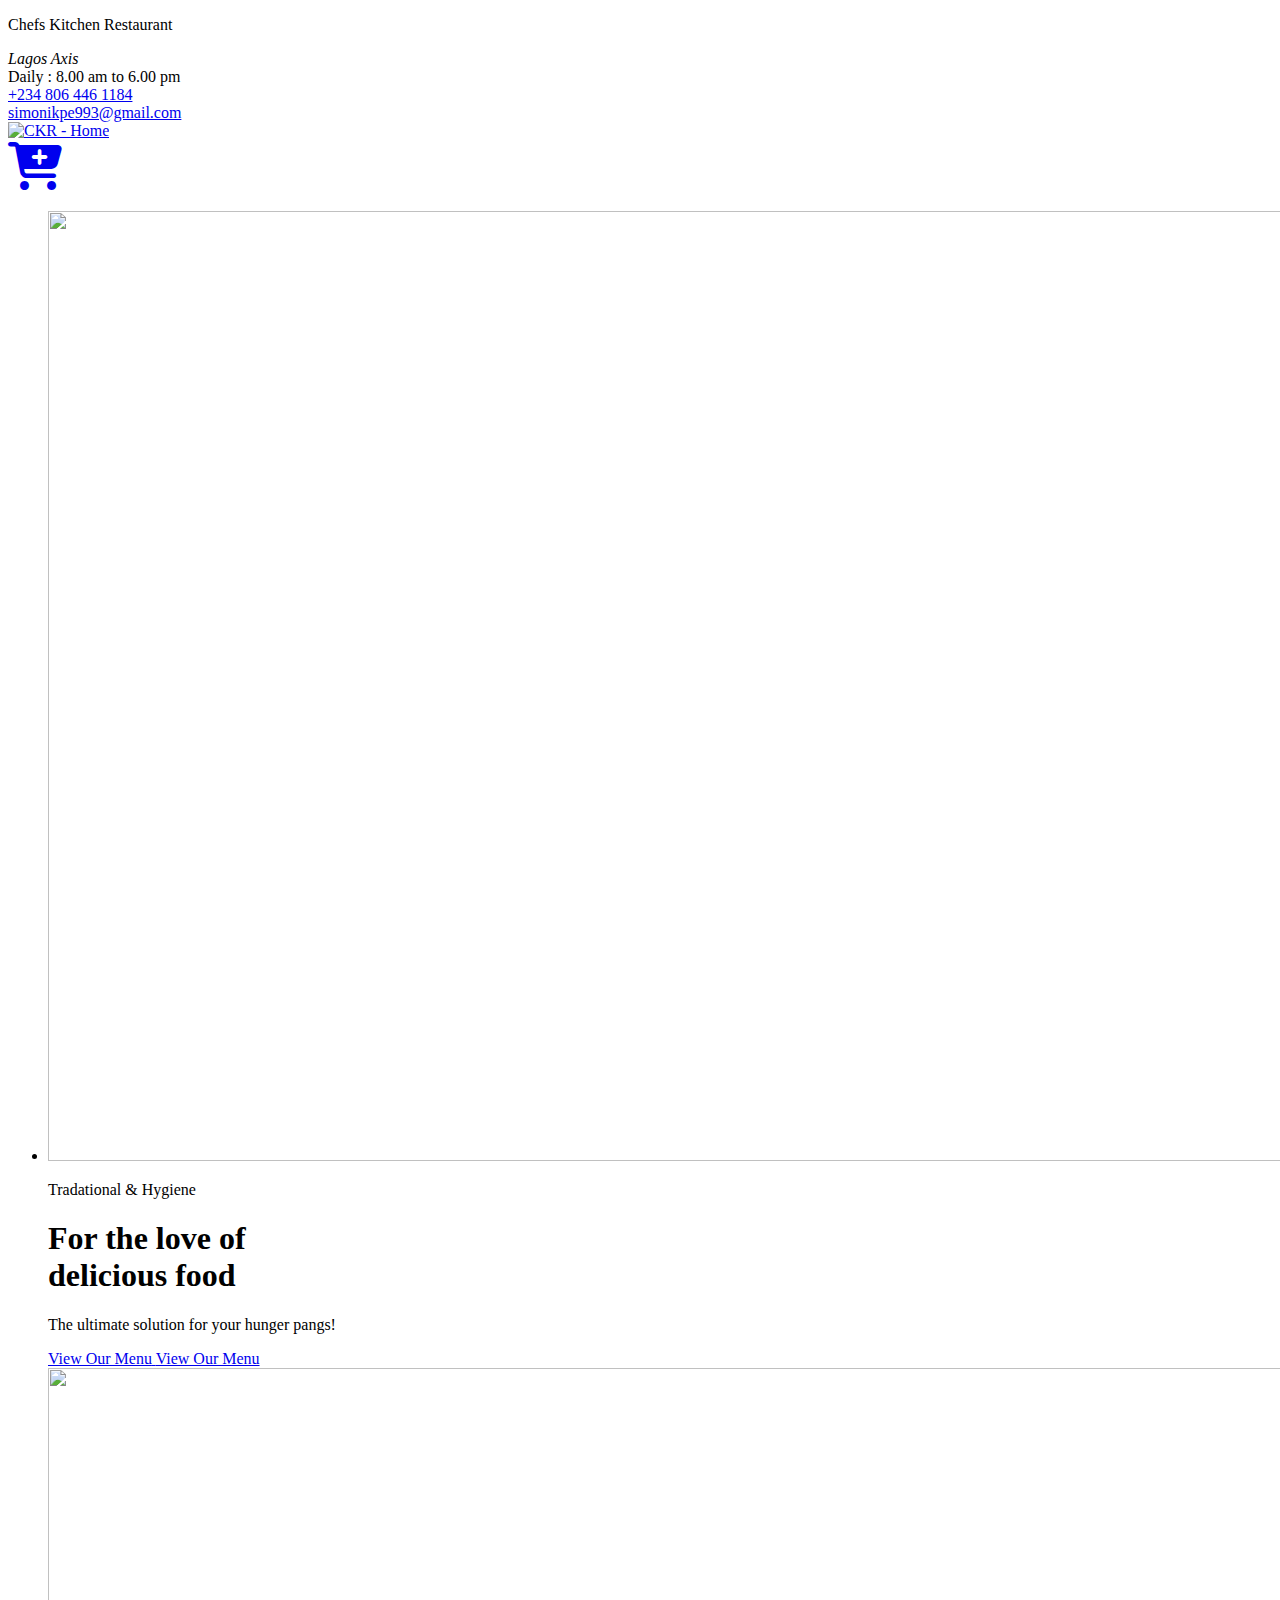
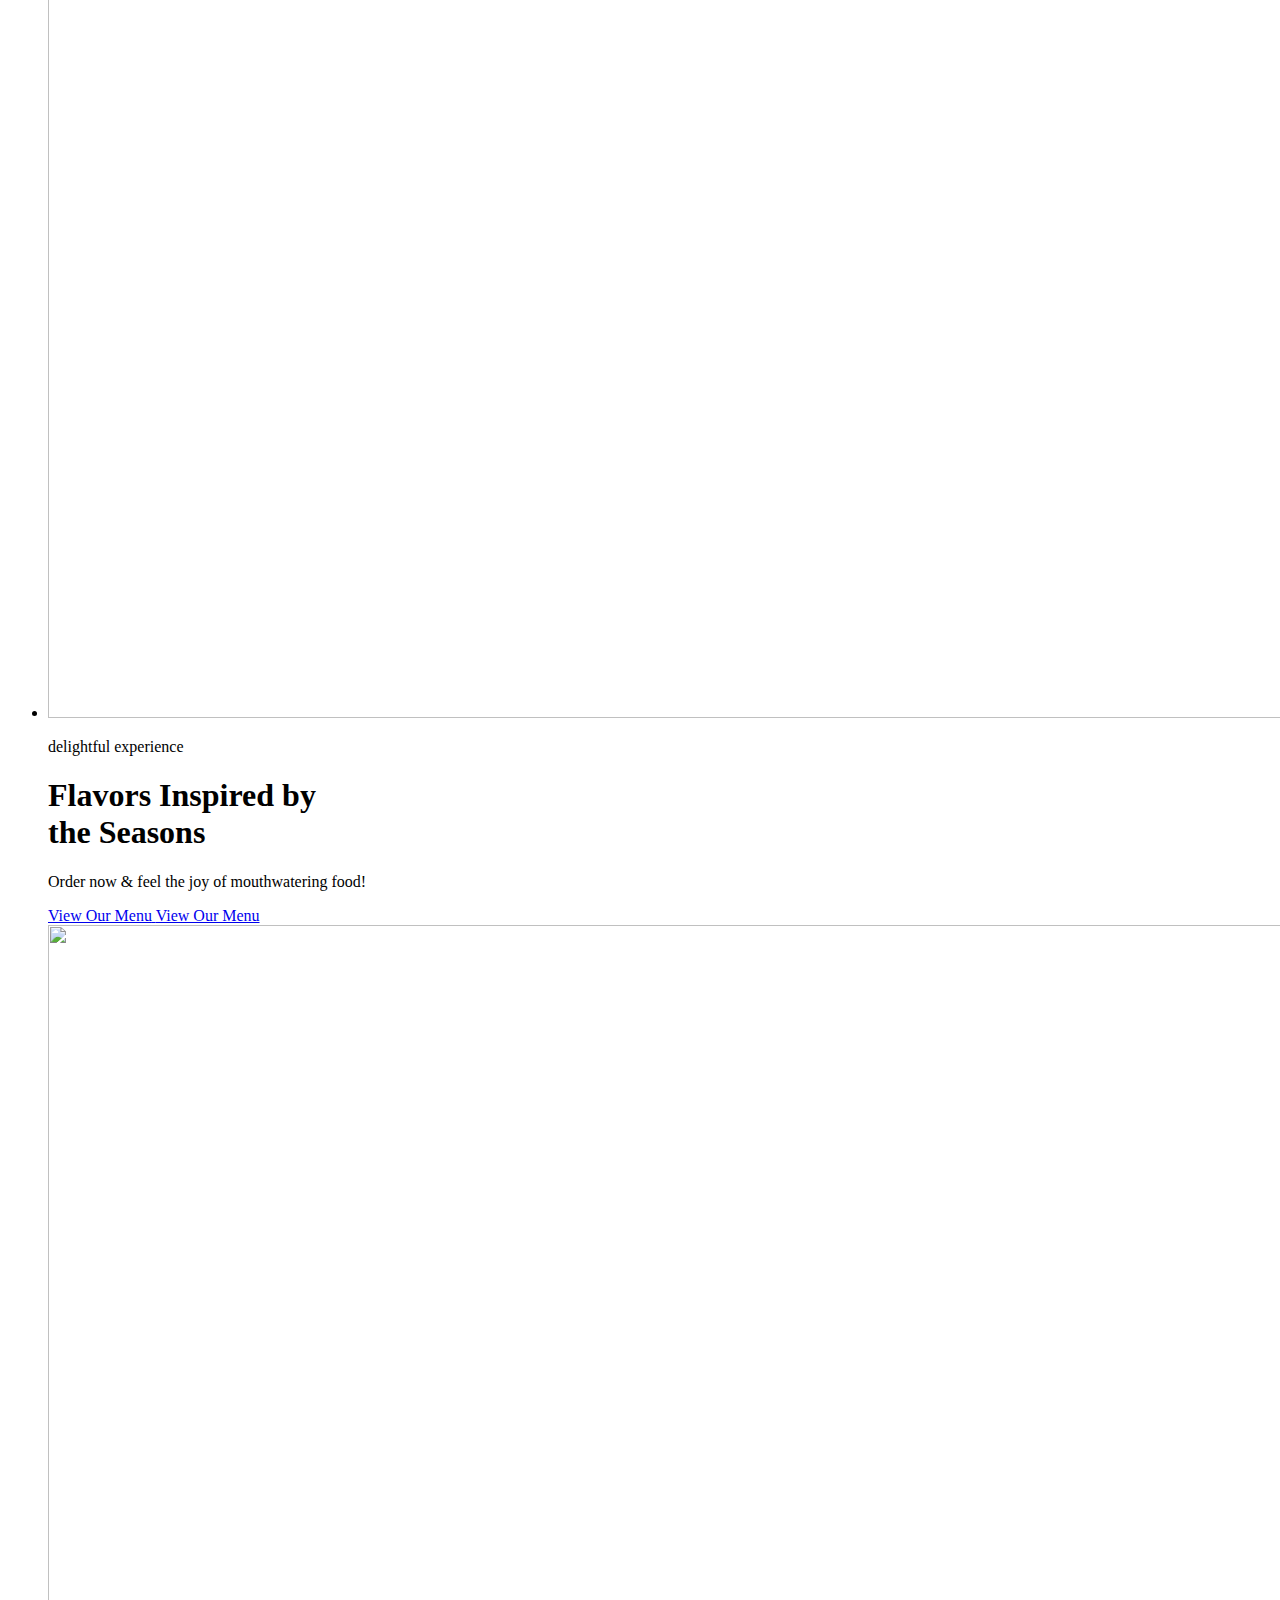
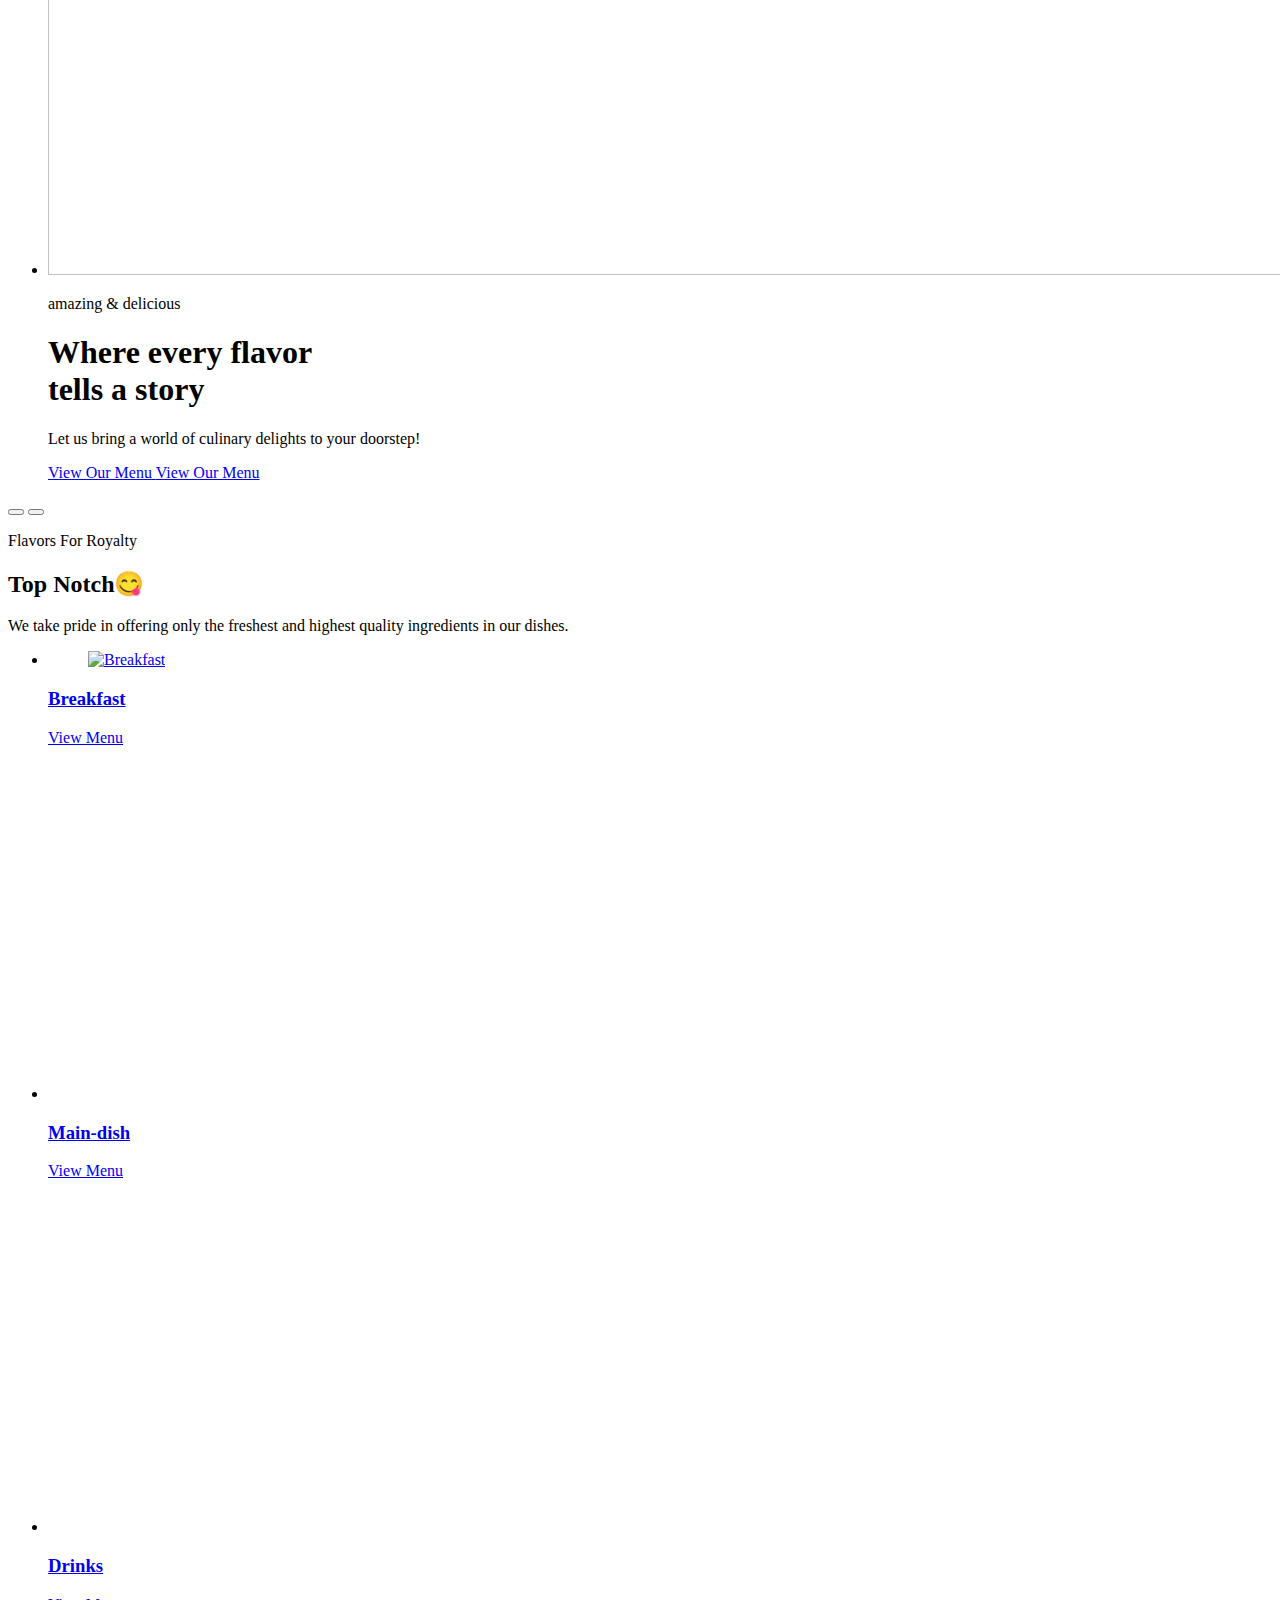
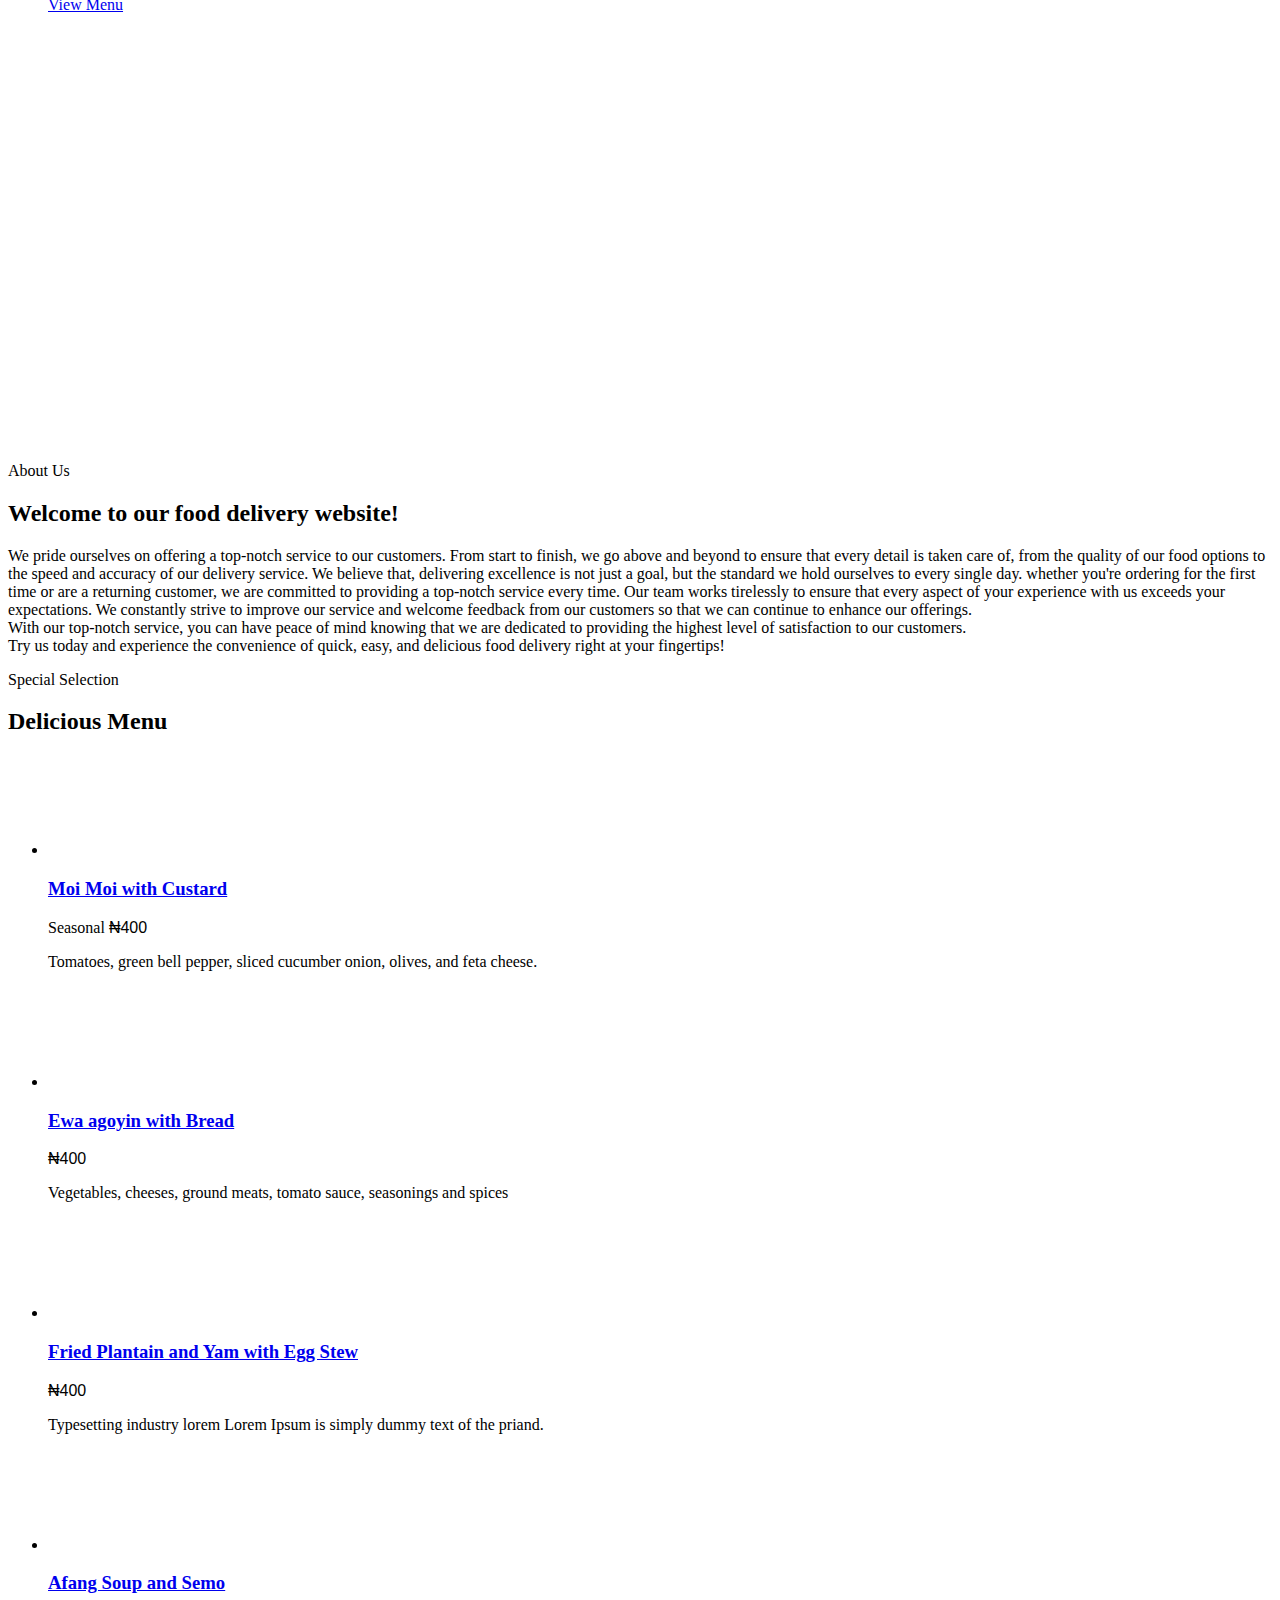
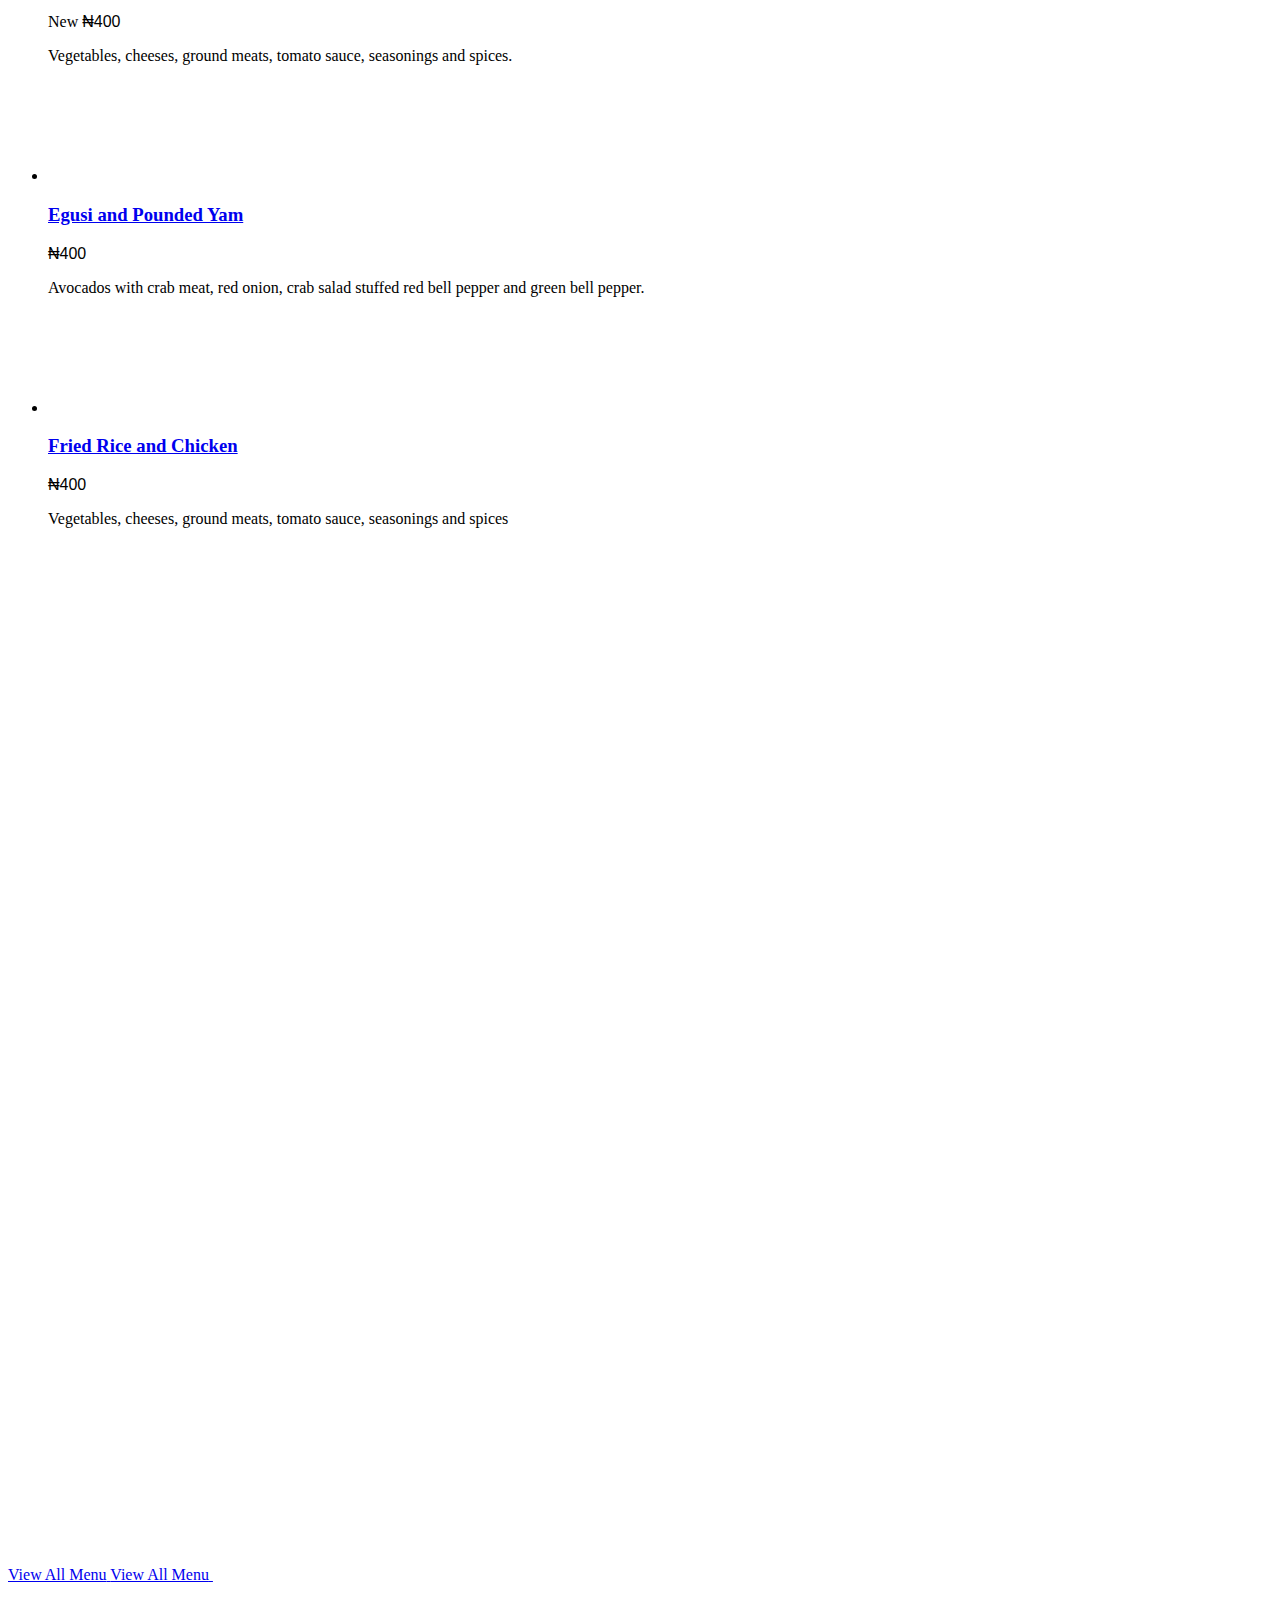
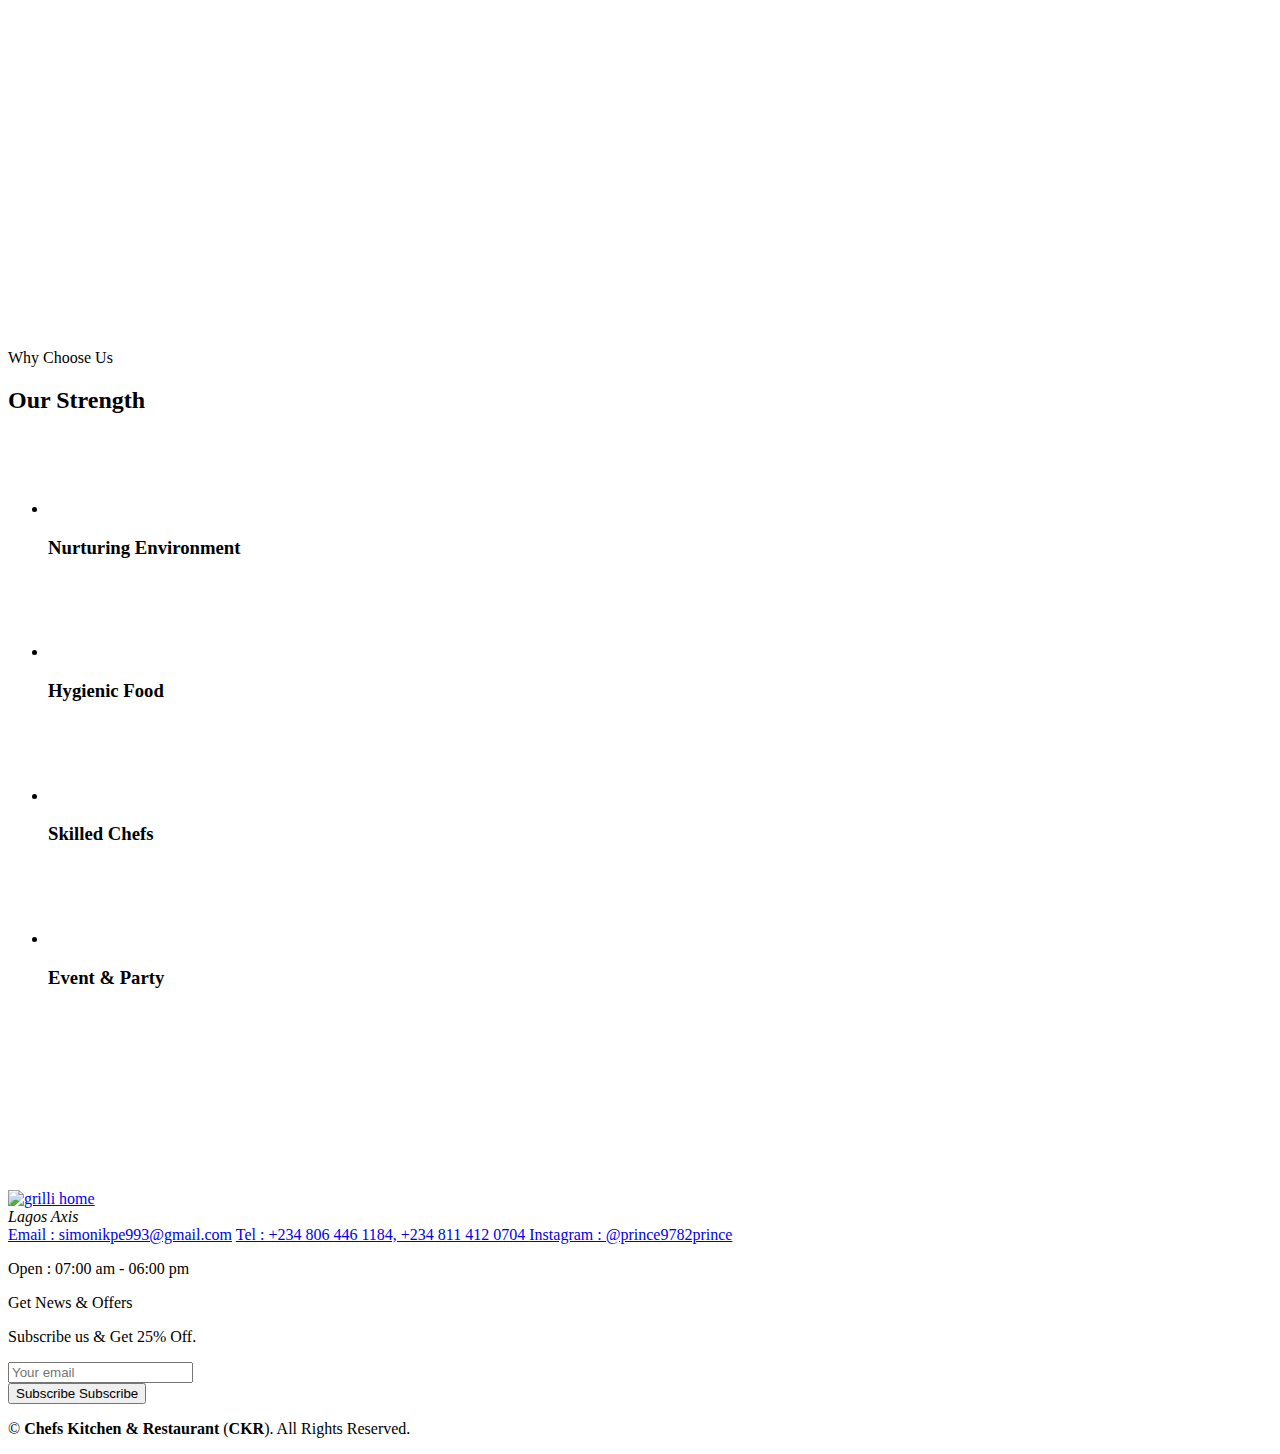
==== index.html @ c85feae1 "updated 1" ====
<!DOCTYPE html>
<html lang="en">
  <head>
    <meta charset="UTF-8" />
    <meta name="viewport" content="width=device-width,initial-scale=1.0," />
    <meta http-equiv="X-UA-Compatible" content="IE=edge,chrome=1" />
    <meta name="HandheldFriendly" content="true" />
    <!--==================== Google SEO ======================-->
    <meta
      name="description"
      content="we serve up delicious gourmet foods for all occasions."
    />
    <meta name="title" content="Chefs Kitchen Restaurant" />
    <meta name="keywords" content="Food delivery in Lagos and Nigeria" />
    <meta name="theme-color" content="#db7f38" />
    <meta name="msapplication-navbutton-color" content="#db7f38" />
    <meta name="apple-mobile-web-app-capable" content="yes" />
    <meta
      name="apple-mobile-web-app-status-bar-style"
      content="black-translucent"
    />
    <meta name="author" content="Lipeunim" />
    <meta name="site_name" content="ckr" />
    <meta property="og:title" content="Chefs Kitchen Restaurant" />
    <meta
      property="og:image"
      content="https://ckr-ssa.vercel.app/assets/images/ckr_Social.jpg"
    />
    <meta property="og:type" content="website" />
    <meta property="og:image:type" content="image/jpeg" />
    <meta property="og:image:width" content="300" />
    <meta property="og:image:height" content="300" />

    <meta property="og:url" content="https://ckr-lipeunim.vercel.app/" />
    <meta
      property="og:description"
      content="we serve up delicious gourmet foods for all occasions."
    />
    <meta name="twitter:card" content="summary_large_image" />
    <!--==================== FAV-ICON ======================-->
    <link rel="apple-touch-icon" sizes="192x192" href="./assets/images/now.png" />
    <link rel="icon" type="image/png" sizes="32x32" href="./assets/images/now.png" />
    <link rel="icon" type="image/png" sizes="16x16" href="./assets/images/now.png" />
    <!-- 
    - primary meta tags
  -->
    <title>Chefs Kitchen Restaurant</title>

    <!-- 
    - favicon
  -->
    <!-- <link rel="shortcut icon" href="./assets/images/fav.png" type="image/png" /> -->

    <!-- 
    - google font link
  -->
    <link rel="preconnect" href="https://fonts.googleapis.com" />
    <link rel="preconnect" href="https://fonts.gstatic.com" crossorigin />
    <link
      href="https://fonts.googleapis.com/css2?family=DM+Sans:wght@400;700&family=Forum&display=swap"
      rel="stylesheet"
    />
    <link
      rel="stylesheet"
      href="https://cdnjs.cloudflare.com/ajax/libs/font-awesome/6.3.0/css/all.min.css"
    />

    <!-- 
    - custom css link
  -->
    <link rel="stylesheet" href="./assets/css/style.css" />

    <!-- 
    - preload images
  -->
    <link rel="preload" as="image" href="./assets/images/hero-slider-1.jpg" />
    <link rel="preload" as="image" href="./assets/images/hero-slider-2.jpg" />
    <link rel="preload" as="image" href="./assets/images/hero-slider-3.jpg" />
  </head>

  <body id="top">
    <!-- 
    - #PRELOADER
  -->

    <div class="preload" data-preaload>
      <div class="circle"></div>
      <p class="text">Chefs Kitchen Restaurant</p>
    </div>

    <!-- 
    - #TOP BAR
  -->

    <div class="topbar">
      <div class="container">
        <address class="topbar-item">
          <div class="icon">
            <ion-icon name="location-outline" aria-hidden="true"></ion-icon>
          </div>

          <span class="span">
            Lagos Axis
          </span>
        </address>

        <div class="separator"></div>

        <div class="topbar-item item-2">
          <div class="icon">
            <ion-icon name="time-outline" aria-hidden="true"></ion-icon>
          </div>

          <span class="span">Daily : 8.00 am to 6.00 pm</span>
        </div>

        <a href="tel:+11234567890" class="topbar-item link">
          <div class="icon">
            <ion-icon name="call-outline" aria-hidden="true"></ion-icon>
          </div>

          <span class="span">+234 806 446 1184</span>
        </a>

        <div class="separator"></div>

        <a href="mailto:booking@restaurant.com" class="topbar-item link">
          <div class="icon">
            <ion-icon name="mail-outline" aria-hidden="true"></ion-icon>
          </div>

          <span class="span">simonikpe993@gmail.com</span>
        </a>
      </div>
    </div>

    <!-- 
    - #HEADER
  -->

    <header class="header" data-header>
      <div class="container">
        <a href="#" class="logo">
          <img
            src="./assets/images/now.png"
            width="230"
            height="100"
            alt="CKR - Home"
          />
        </a>

        <div class="fa-3x">
          <a href="chome.html">
            <i
              class="fas fa-cart-plus fa-beat scart"
              style="--fa-animation-duration: 4s;"
            ></i>
          </a>
        </div>
      </div>
    </header>

    <main>
      <article>
        <!-- 
        - #HERO
      -->

        <section class="hero text-center" aria-label="home" id="home">
          <ul class="hero-slider" data-hero-slider>
            <li class="slider-item active" data-hero-slider-item>
              <div class="slider-bg">
                <img
                  src="./assets/images/hero-slider-1.jpg"
                  width="1880"
                  height="950"
                  alt=""
                  class="img-cover"
                />
              </div>

              <p class="label-2 section-subtitle slider-reveal">
                Tradational & Hygiene
              </p>

              <h1 class="display-1 hero-title slider-reveal">
                For the love of <br />
                delicious food
              </h1>

              <p class="body-2 hero-text slider-reveal">
                The ultimate solution for your hunger pangs!
              </p>

              <a href="#" class="btn btn-primary slider-reveal">
                <span class="text text-1">View Our Menu</span>

                <span class="text text-2" aria-hidden="true"
                  >View Our Menu</span
                >
              </a>
            </li>

            <li class="slider-item" data-hero-slider-item>
              <div class="slider-bg">
                <img
                  src="./assets/images/hero-slider-2.jpg"
                  width="1880"
                  height="950"
                  alt=""
                  class="img-cover"
                />
              </div>

              <p class="label-2 section-subtitle slider-reveal">
                delightful experience
              </p>

              <h1 class="display-1 hero-title slider-reveal">
                Flavors Inspired by <br />
                the Seasons
              </h1>

              <p class="body-2 hero-text slider-reveal">
                Order now & feel the joy of mouthwatering food!
              </p>

              <a href="#" class="btn btn-primary slider-reveal">
                <span class="text text-1">View Our Menu</span>

                <span class="text text-2" aria-hidden="true"
                  >View Our Menu</span
                >
              </a>
            </li>

            <li class="slider-item" data-hero-slider-item>
              <div class="slider-bg">
                <img
                  src="./assets/images/hero-slider-3.jpg"
                  width="1880"
                  height="950"
                  alt=""
                  class="img-cover"
                />
              </div>

              <p class="label-2 section-subtitle slider-reveal">
                amazing & delicious
              </p>

              <h1 class="display-1 hero-title slider-reveal">
                Where every flavor <br />
                tells a story
              </h1>

              <p class="body-2 hero-text slider-reveal">
                Let us bring a world of culinary delights to your doorstep!
              </p>

              <a href="#" class="btn btn-primary slider-reveal">
                <span class="text text-1">View Our Menu</span>

                <span class="text text-2" aria-hidden="true"
                  >View Our Menu</span
                >
              </a>
            </li>
          </ul>

          <button
            class="slider-btn prev"
            aria-label="slide to previous"
            data-prev-btn
          >
            <ion-icon name="chevron-back"></ion-icon>
          </button>

          <button
            class="slider-btn next"
            aria-label="slide to next"
            data-next-btn
          >
            <ion-icon name="chevron-forward"></ion-icon>
          </button>

          <!-- <a href="#" class="hero-btn has-after">
            <img
              src="./assets/images/hero-icon.png"
              width="48"
              height="48"
              alt="booking icon"
            />

            <span class="label-2 text-center span">Book A Table</span>
          </a> -->
        </section>

        <!-- 
        - #SERVICE
      -->

        <section
          class="section service bg-black-10 text-center"
          aria-label="service"
        >
          <div class="container">
            <p class="section-subtitle label-2">Flavors For Royalty</p>

            <h2 class="headline-1 section-title">Top Notch😋</h2>

            <p class="section-text">
              We take pride in offering only the freshest and highest quality ingredients in our dishes.
            </p>

            <ul class="grid-list">
              <li>
                <div class="service-card">
                  <a href="#" class="has-before hover:shine">
                    <figure
                      class="card-banner img-holder"
                      style="--width: 285; --height: 336;"
                    >
                      <img
                        src="./assets/images/service-1.jpg"
                        width="285"
                        height="336"
                        loading="lazy"
                        alt="Breakfast"
                        class="img-cover"
                      />
                    </figure>
                  </a>

                  <div class="card-content">
                    <h3 class="title-4 card-title">
                      <a href="#">Breakfast</a>
                    </h3>

                    <a href="#" class="btn-text hover-underline label-2"
                      >View Menu</a
                    >
                  </div>
                </div>
              </li>

              <li>
                <div class="service-card">
                  <a href="#" class="has-before hover:shine">
                    <figure
                      class="card-banner img-holder"
                      style="--width: 285; --height: 336;"
                    >
                      <img
                        src="./assets/images/service-2.jpg"
                        width="285"
                        height="336"
                        loading="lazy"
                        alt="Appetizers"
                        class="img-cover"
                      />
                    </figure>
                  </a>

                  <div class="card-content">
                    <h3 class="title-4 card-title">
                      <a href="#">Main-dish</a>
                    </h3>

                    <a href="#" class="btn-text hover-underline label-2"
                      >View Menu</a
                    >
                  </div>
                </div>
              </li>

              <li>
                <div class="service-card">
                  <a href="#" class="has-before hover:shine">
                    <figure
                      class="card-banner img-holder"
                      style="--width: 285; --height: 336;"
                    >
                      <img
                        src="./assets/images/service-3.jpg"
                        width="285"
                        height="336"
                        loading="lazy"
                        alt="Drinks"
                        class="img-cover"
                      />
                    </figure>
                  </a>

                  <div class="card-content">
                    <h3 class="title-4 card-title">
                      <a href="#">Drinks</a>
                    </h3>

                    <a href="#" class="btn-text hover-underline label-2"
                      >View Menu</a
                    >
                  </div>
                </div>
              </li>
            </ul>

            <img
              src="./assets/images/shape-1.png"
              width="246"
              height="412"
              loading="lazy"
              alt="shape"
              class="shape shape-1 move-anim"
            />
            <img
              src="./assets/images/shape-2.png"
              width="343"
              height="345"
              loading="lazy"
              alt="shape"
              class="shape shape-2 move-anim"
            />
          </div>
        </section>

        <!-- 
        - #ABOUT
      -->

        <section
          class="section about text-center"
          aria-labelledby="about-label"
          id="about"
        >
          <div class="container">
            <div class="about-content">
              <p class="label-2 section-subtitle" id="about-label">About Us</p>

              <h2 class="headline-1 section-title">
                Welcome to our food delivery website!
              </h2>

              <p>
                We pride ourselves on offering a top-notch service to our customers. From start to finish, we go above and beyond to ensure that every detail is taken care of, from the quality of our food options to the speed and accuracy of our delivery service. We believe that, delivering excellence is not just a goal, but the standard we hold ourselves to every single day.
                whether you're ordering for the first time or are a returning customer, we are committed to providing a top-notch service every time. Our team works tirelessly to ensure that every aspect of your experience with us exceeds your expectations. 
                We constantly strive to improve our service and welcome feedback from our customers so that we can continue to enhance our offerings.
                <br>With our top-notch service, you can have peace of mind knowing that we are dedicated to providing the highest level of satisfaction to our customers.
                <br>Try us today and experience the convenience of quick, easy, and delicious food delivery right at your fingertips!
              </p>
            </div>
          </div>
        </section>

        <!-- 
        - #MENU
      -->

        <section class="section menu" aria-label="menu-label" id="menu">
          <div class="container">
            <p class="section-subtitle text-center label-2">
              Special Selection
            </p>

            <h2 class="headline-1 section-title text-center">Delicious Menu</h2>

            <ul class="grid-list">
              <li>
                <div class="menu-card hover:card">
                  <figure
                    class="card-banner img-holder"
                    style="--width: 100; --height: 100;"
                  >
                    <img
                      src="./assets/images/menu-1.png"
                      width="100"
                      height="100"
                      loading="lazy"
                      alt="Greek Salad"
                      class="img-cover"
                    />
                  </figure>

                  <div>
                    <div class="title-wrapper">
                      <h3 class="title-3">
                        <a href="#" class="card-title">Moi Moi with Custard</a>
                      </h3>

                      <span class="badge label-1">Seasonal</span>

                      <span class="span title-2" style = "font-family: Poppins, sans-serif;">&#8358;400</span>
                    </div>

                    <p class="card-text label-1">
                      Tomatoes, green bell pepper, sliced cucumber onion,
                      olives, and feta cheese.
                    </p>
                  </div>
                </div>
              </li>

              <li>
                <div class="menu-card hover:card">
                  <figure
                    class="card-banner img-holder"
                    style="--width: 100; --height: 100;"
                  >
                    <img
                      src="./assets/images/menu-2.png"
                      width="100"
                      height="100"
                      loading="lazy"
                      alt="Lasagne"
                      class="img-cover"
                    />
                  </figure>

                  <div>
                    <div class="title-wrapper">
                      <h3 class="title-3">
                        <a href="#" class="card-title">Ewa agoyin with Bread</a>
                      </h3>

                      <span class="span title-2" style = "font-family: Poppins, sans-serif;">&#8358;400</span>
                    </div>

                    <p class="card-text label-1">
                      Vegetables, cheeses, ground meats, tomato sauce,
                      seasonings and spices
                    </p>
                  </div>
                </div>
              </li>

              <li>
                <div class="menu-card hover:card">
                  <figure
                    class="card-banner img-holder"
                    style="--width: 100; --height: 100;"
                  >
                    <img
                      src="./assets/images/menu-3.png"
                      width="100"
                      height="100"
                      loading="lazy"
                      alt="Butternut Pumpkin"
                      class="img-cover"
                    />
                  </figure>

                  <div>
                    <div class="title-wrapper">
                      <h3 class="title-3">
                        <a href="#" class="card-title">Fried Plantain and Yam with Egg Stew</a>
                      </h3>

                      <span class="span title-2" style = "font-family: Poppins, sans-serif;">&#8358;400</span>
                    </div>

                    <p class="card-text label-1">
                      Typesetting industry lorem Lorem Ipsum is simply dummy
                      text of the priand.
                    </p>
                  </div>
                </div>
              </li>

              <li>
                <div class="menu-card hover:card">
                  <figure
                    class="card-banner img-holder"
                    style="--width: 100; --height: 100;"
                  >
                    <img
                      src="./assets/images/menu-4.png"
                      width="100"
                      height="100"
                      loading="lazy"
                      alt="Tokusen Wagyu"
                      class="img-cover"
                    />
                  </figure>

                  <div>
                    <div class="title-wrapper">
                      <h3 class="title-3">
                        <a href="#" class="card-title">Afang Soup and Semo</a>
                      </h3>

                      <span class="badge label-1">New</span>

                      <span class="span title-2" style = "font-family: Poppins, sans-serif;">&#8358;400</span>
                    </div>

                    <p class="card-text label-1">
                      Vegetables, cheeses, ground meats, tomato sauce,
                      seasonings and spices.
                    </p>
                  </div>
                </div>
              </li>

              <li>
                <div class="menu-card hover:card">
                  <figure
                    class="card-banner img-holder"
                    style="--width: 100; --height: 100;"
                  >
                    <img
                      src="./assets/images/menu-5.png"
                      width="100"
                      height="100"
                      loading="lazy"
                      alt="Olivas Rellenas"
                      class="img-cover"
                    />
                  </figure>

                  <div>
                    <div class="title-wrapper">
                      <h3 class="title-3">
                        <a href="#" class="card-title">Egusi and Pounded Yam</a>
                      </h3>

                      <span class="span title-2" style = "font-family: Poppins, sans-serif;">&#8358;400</span>
                    </div>

                    <p class="card-text label-1">
                      Avocados with crab meat, red onion, crab salad stuffed red
                      bell pepper and green bell pepper.
                    </p>
                  </div>
                </div>
              </li>

              <li>
                <div class="menu-card hover:card">
                  <figure
                    class="card-banner img-holder"
                    style="--width: 100; --height: 100;"
                  >
                    <img
                      src="./assets/images/menu-6.png"
                      width="100"
                      height="100"
                      loading="lazy"
                      alt="Opu Fish"
                      class="img-cover"
                    />
                  </figure>

                  <div>
                    <div class="title-wrapper">
                      <h3 class="title-3">
                        <a href="#" class="card-title">Fried Rice and Chicken</a>
                      </h3>

                      <span class="span title-2" style = "font-family: Poppins, sans-serif;">&#8358;400</span>
                    </div>

                    <p class="card-text label-1">
                      Vegetables, cheeses, ground meats, tomato sauce,
                      seasonings and spices
                    </p>
                  </div>
                </div>
              </li>
            </ul>

            <a href="#" class="btn btn-primary">
              <span class="text text-1">View All Menu</span>

              <span class="text text-2" aria-hidden="true">View All Menu</span>
            </a>

            <img
              src="./assets/images/shape-5.png"
              width="921"
              height="1036"
              loading="lazy"
              alt="shape"
              class="shape shape-2 move-anim"
            />
            <img
              src="./assets/images/shape-6.png"
              width="343"
              height="345"
              loading="lazy"
              alt="shape"
              class="shape shape-3 move-anim"
            />
          </div>
        </section>

        <!-- 
        - #FEATURES
      -->

        <section class="section features text-center" aria-label="features">
          <div class="container">
            <p class="section-subtitle label-2">Why Choose Us</p>

            <h2 class="headline-1 section-title">Our Strength</h2>

            <ul class="grid-list">
              <li class="feature-item">
                <div class="feature-card">
                  <div class="card-icon">
                    <img
                      src="./assets/images/features-icon-2.png"
                      width="100"
                      height="80"
                      loading="lazy"
                      alt="icon"
                    />
                  </div>

                  <h3 class="title-2 card-title">Nurturing Environment</h3>
                </div>
              </li>


              <li class="feature-item">
                <div class="feature-card">
                  <div class="card-icon">
                    <img
                      src="./assets/images/features-icon-1.png"
                      width="100"
                      height="80"
                      loading="lazy"
                      alt="icon"
                    />
                  </div>

                  <h3 class="title-2 card-title">Hygienic Food</h3>
                </div>
              </li>

              <li class="feature-item">
                <div class="feature-card">
                  <div class="card-icon">
                    <img
                      src="./assets/images/features-icon-3.png"
                      width="100"
                      height="80"
                      loading="lazy"
                      alt="icon"
                    />
                  </div>

                  <h3 class="title-2 card-title">Skilled Chefs</h3>
                </div>
              </li>

              <li class="feature-item">
                <div class="feature-card">
                  <div class="card-icon">
                    <img
                      src="./assets/images/features-icon-4.png"
                      width="100"
                      height="80"
                      loading="lazy"
                      alt="icon"
                    />
                  </div>

                  <h3 class="title-2 card-title">Event & Party</h3>
                </div>
              </li>
            </ul>

            <img
              src="./assets/images/shape-7.png"
              width="208"
              height="178"
              loading="lazy"
              alt="shape"
              class="shape shape-1"
            />

            <img
              src="./assets/images/shape-8.png"
              width="120"
              height="115"
              loading="lazy"
              alt="shape"
              class="shape shape-2"
            />
          </div>
        </section>

        <!-- 
        - #EVENT
      -->
      </article>
    </main>

    <!-- 
    - #FOOTER
  -->

    <footer
      class="footer section has-bg-image text-center"
      style="background-image: url('./assets/images/footer-bg.jpg');"
    >
      <div class="container">
        <div class="footer-top">
          <div class="footer-brand has-before has-after">
            <a href="#" class="logo">
              <img
                src="./assets/images/now.png"
                width="160"
                height="50"
                loading="lazy"
                alt="grilli home"
              />
            </a>

            <address class="body-4">
              Lagos Axis
            </address>

            <a href="mailto:simonikpe993@gmail.com" class="body-4 contact-link"
              >Email : simonikpe993@gmail.com</a
            >

            <a href="tel:+88123123456" class="body-4 contact-link"
              >Tel : +234 806 446 1184, +234 811 412 0704
            </a>

            <a href="https://www.instagram.com/prince9782prince/" class="body-4 contact-link"
              >Instagram : @prince9782prince
            </a>

            <p class="body-4">
              Open : 07:00 am - 06:00 pm
            </p>

            <div class="wrapper">
              <div class="separator"></div>
              <div class="separator"></div>
              <div class="separator"></div>
            </div>

            <p class="title-1">Get News & Offers</p>

            <p class="label-1">
              Subscribe us & Get <span class="span">25% Off.</span>
            </p>

            <form action="" class="input-wrapper">
              <div class="icon-wrapper">
                <ion-icon name="mail-outline" aria-hidden="true"></ion-icon>

                <input
                  type="email"
                  name="email_address"
                  placeholder="Your email"
                  autocomplete="off"
                  class="input-field"
                />
              </div>

              <button type="submit" class="btn btn-secondary">
                <span class="text text-1">Subscribe</span>

                <span class="text text-2" aria-hidden="true">Subscribe</span>
              </button>
            </form>
          </div>
        </div>

        <div class="footer-bottom">
          <p class="copyright">
            &#169; <span class="year_change"></span>
            <b>Chefs Kitchen & Restaurant</b> (<b>CKR</b>). All Rights Reserved.
          </p>
        </div>
      </div>
    </footer>

    <!-- Whatsapp chat-->
    <a
      href="https://wa.me/+2348064461184"
      target="_blank"
      rel="noreferrer noopener"
      id="scroll-up"
      class="back-top-btn"
      aria-label="back to top"
    >
      <ion-icon name="logo-whatsapp" size="medium"></ion-icon>
    </a>

    <!-- 
    - custom js link
  -->
    <script src="./assets/js/script.js"></script>

    <!-- 
    - ionicon link
  -->
    <script
      type="module"
      src="https://unpkg.com/ionicons@7.1.0/dist/ionicons/ionicons.esm.js"
    ></script>
    <script
      nomodule
      src="https://unpkg.com/ionicons@7.1.0/dist/ionicons/ionicons.js"
    ></script>
  </body>
</html>
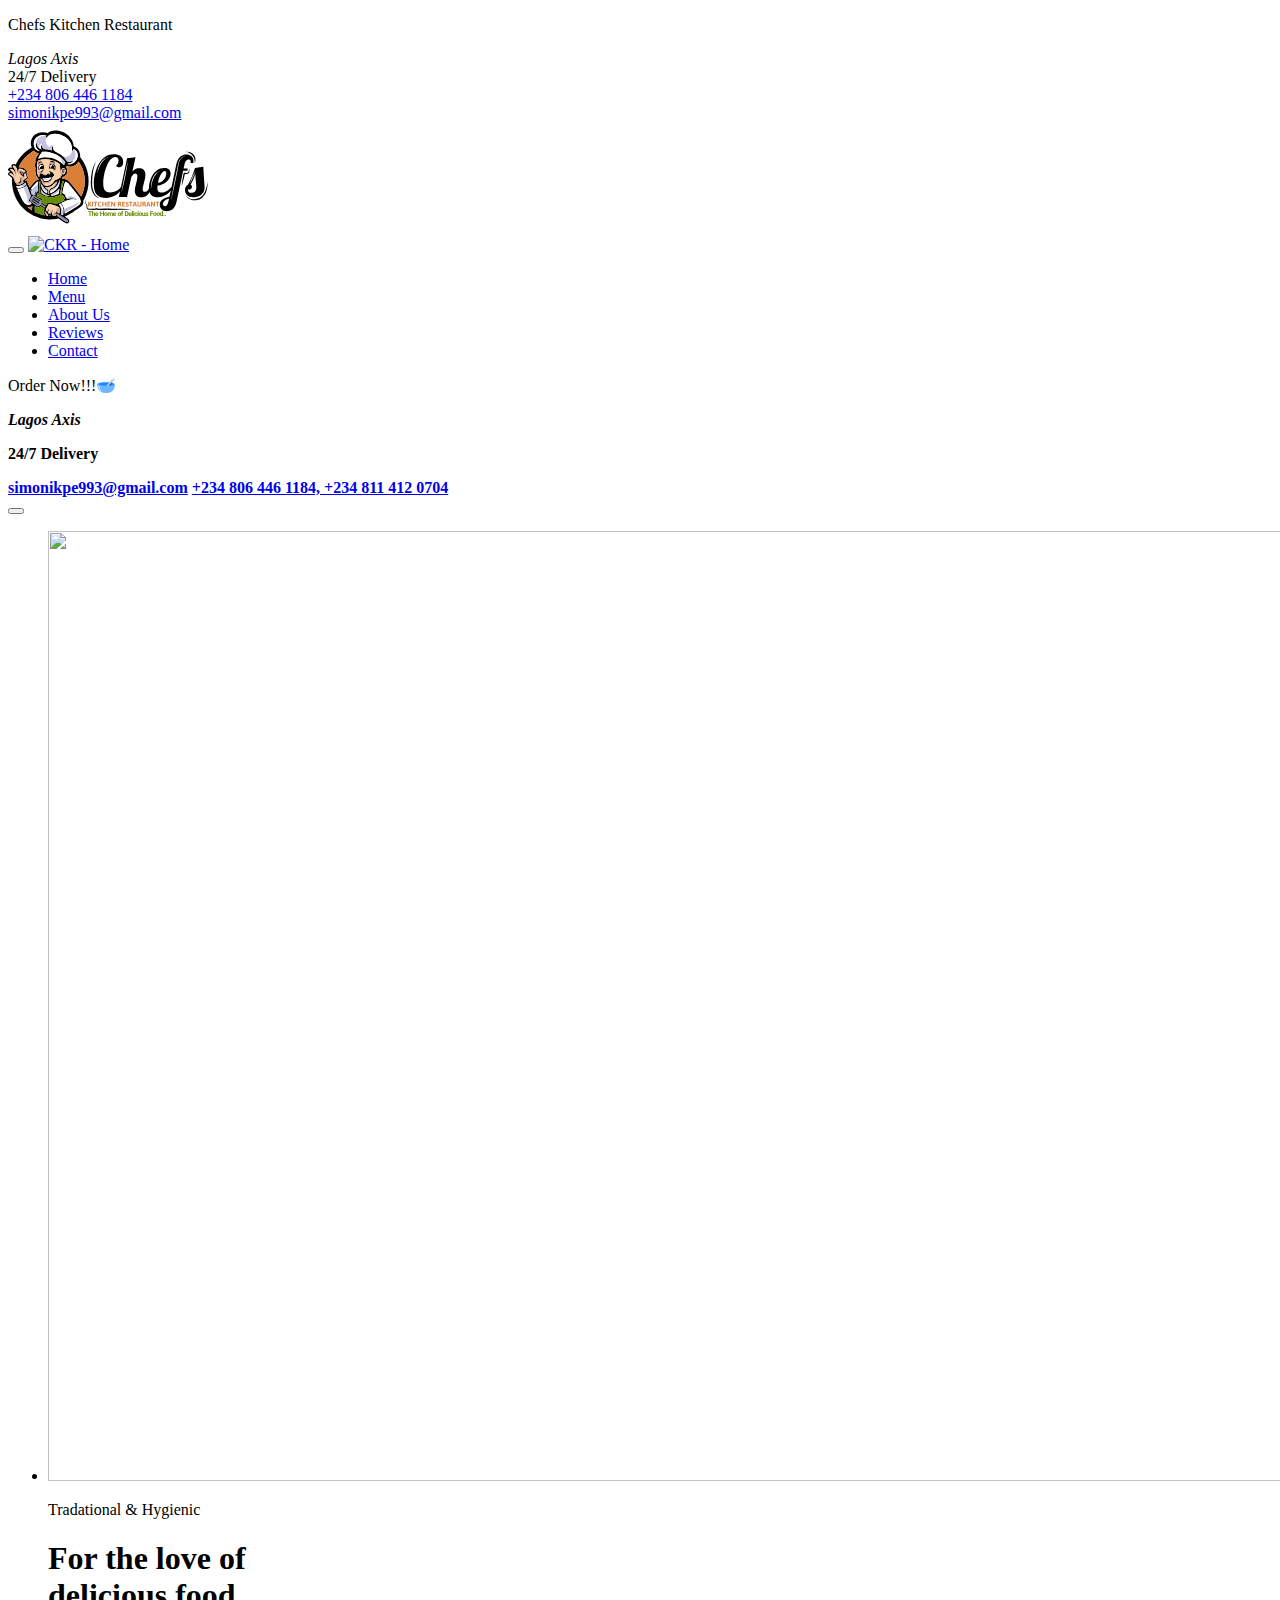
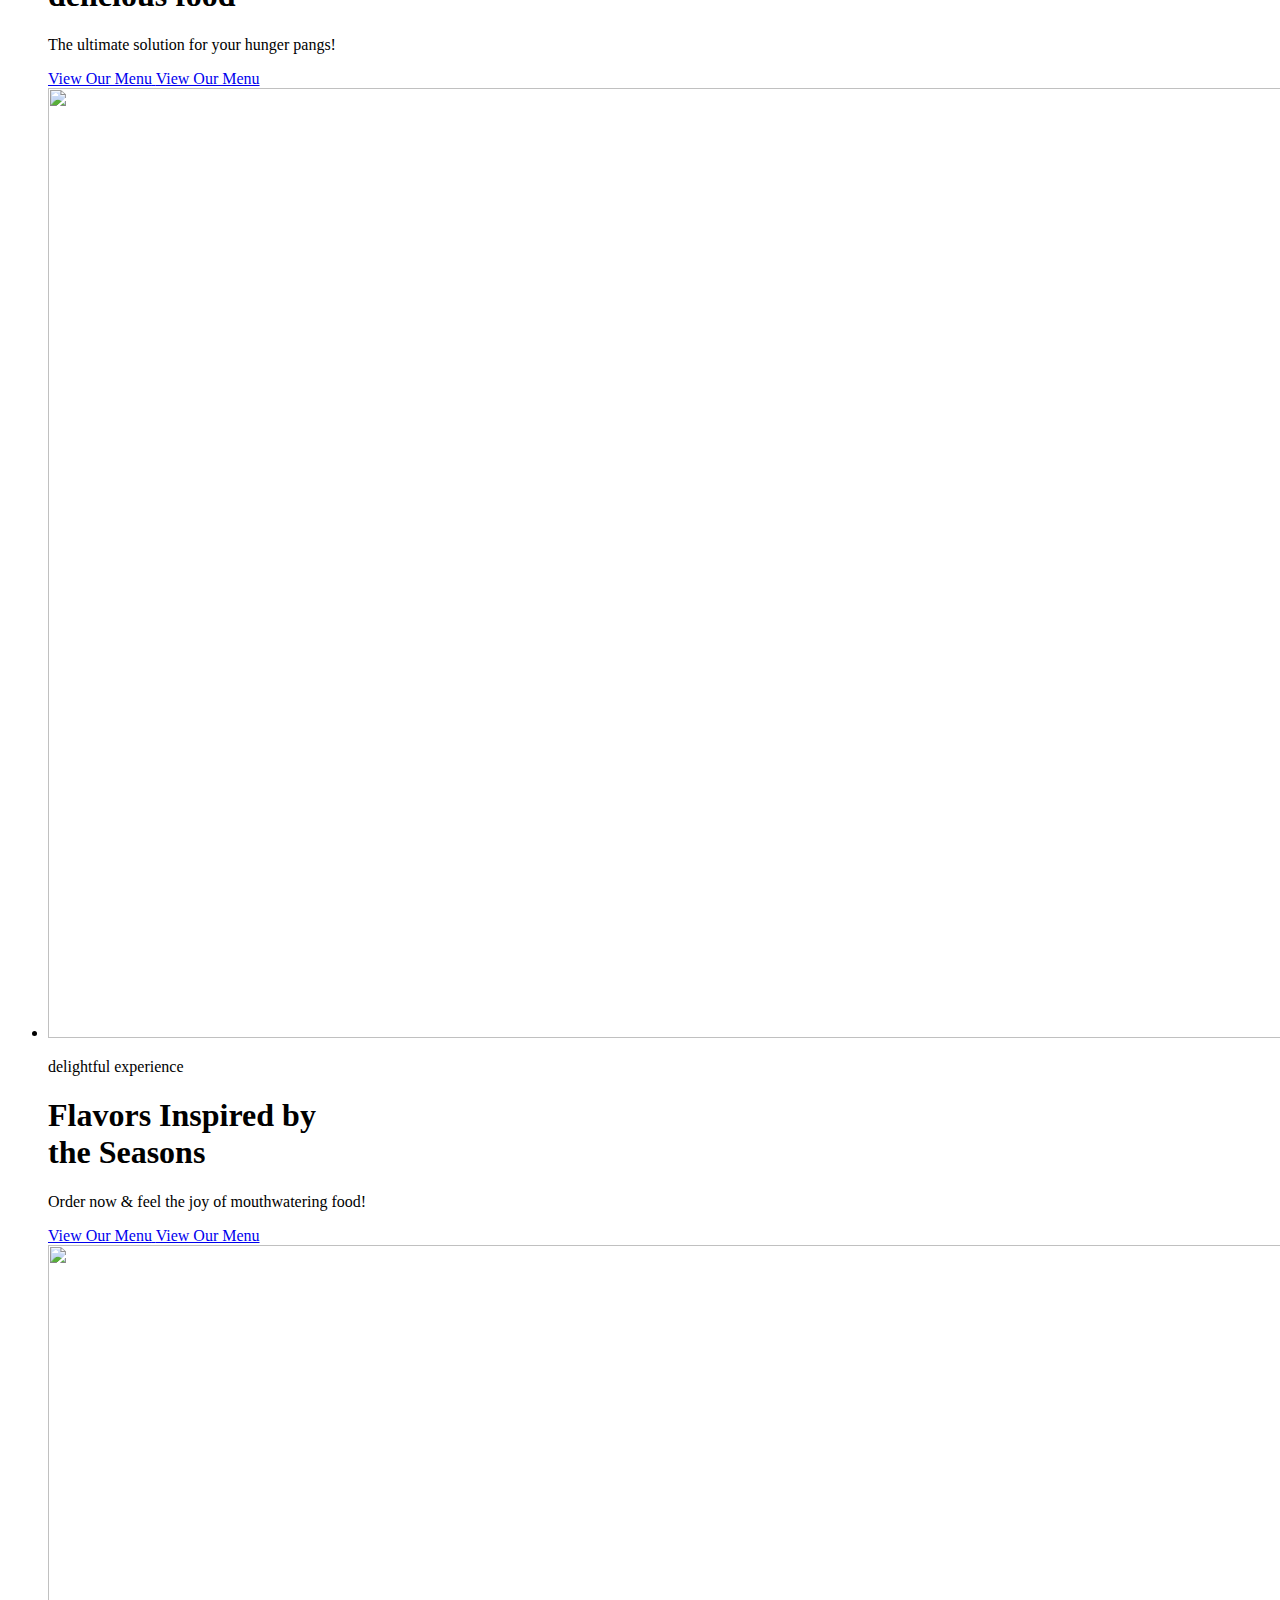
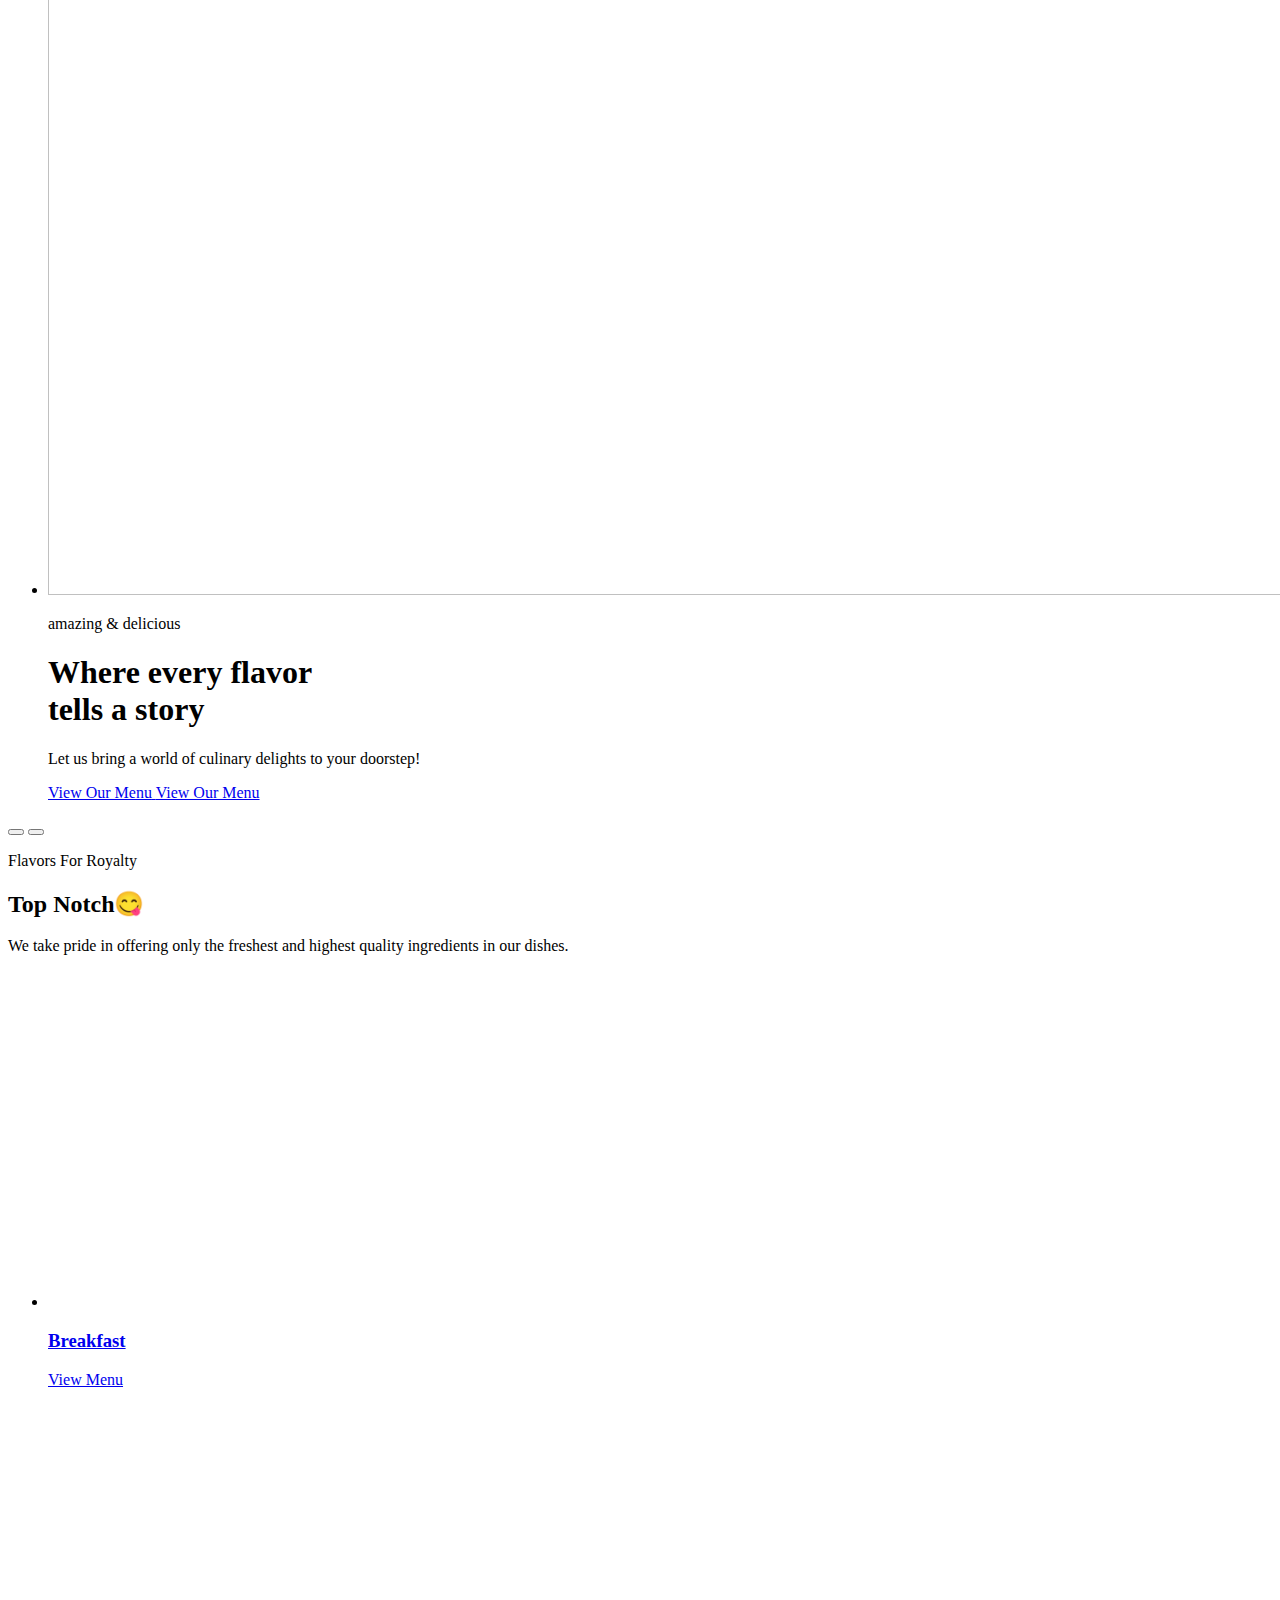
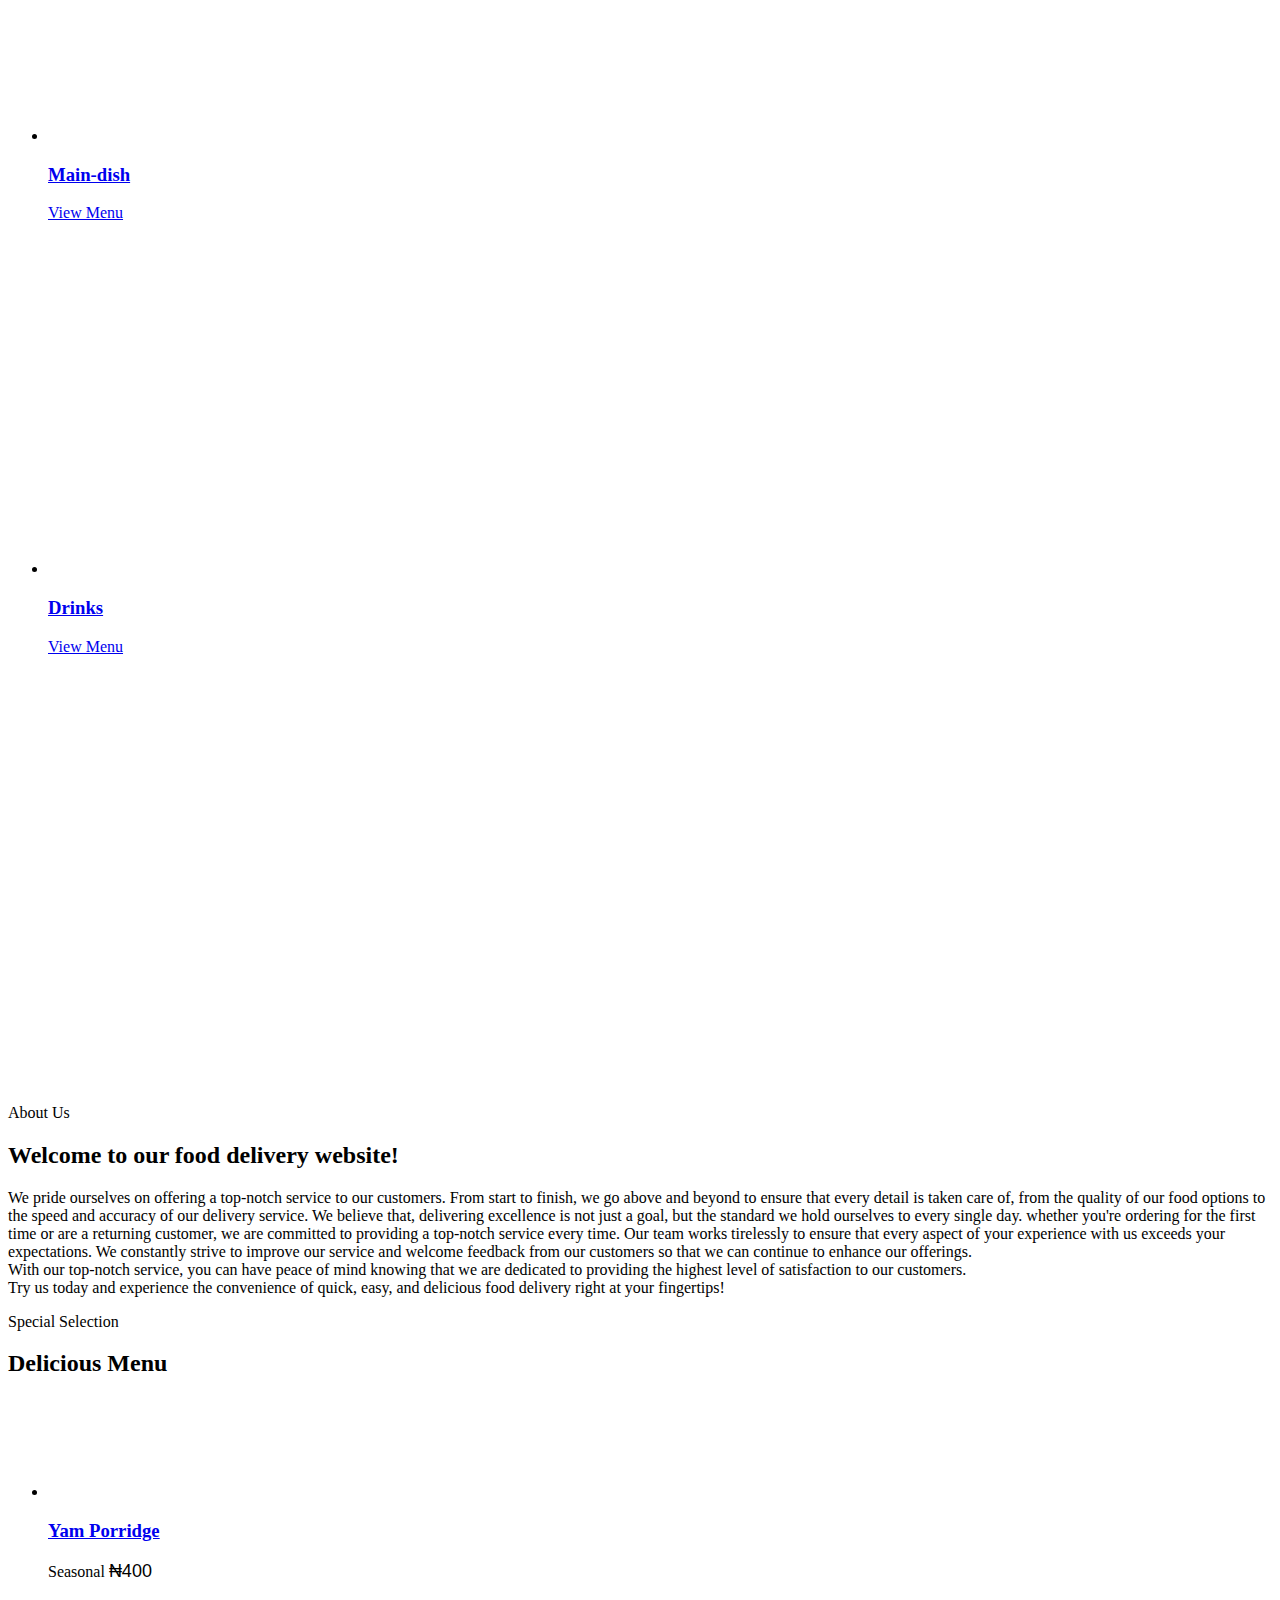
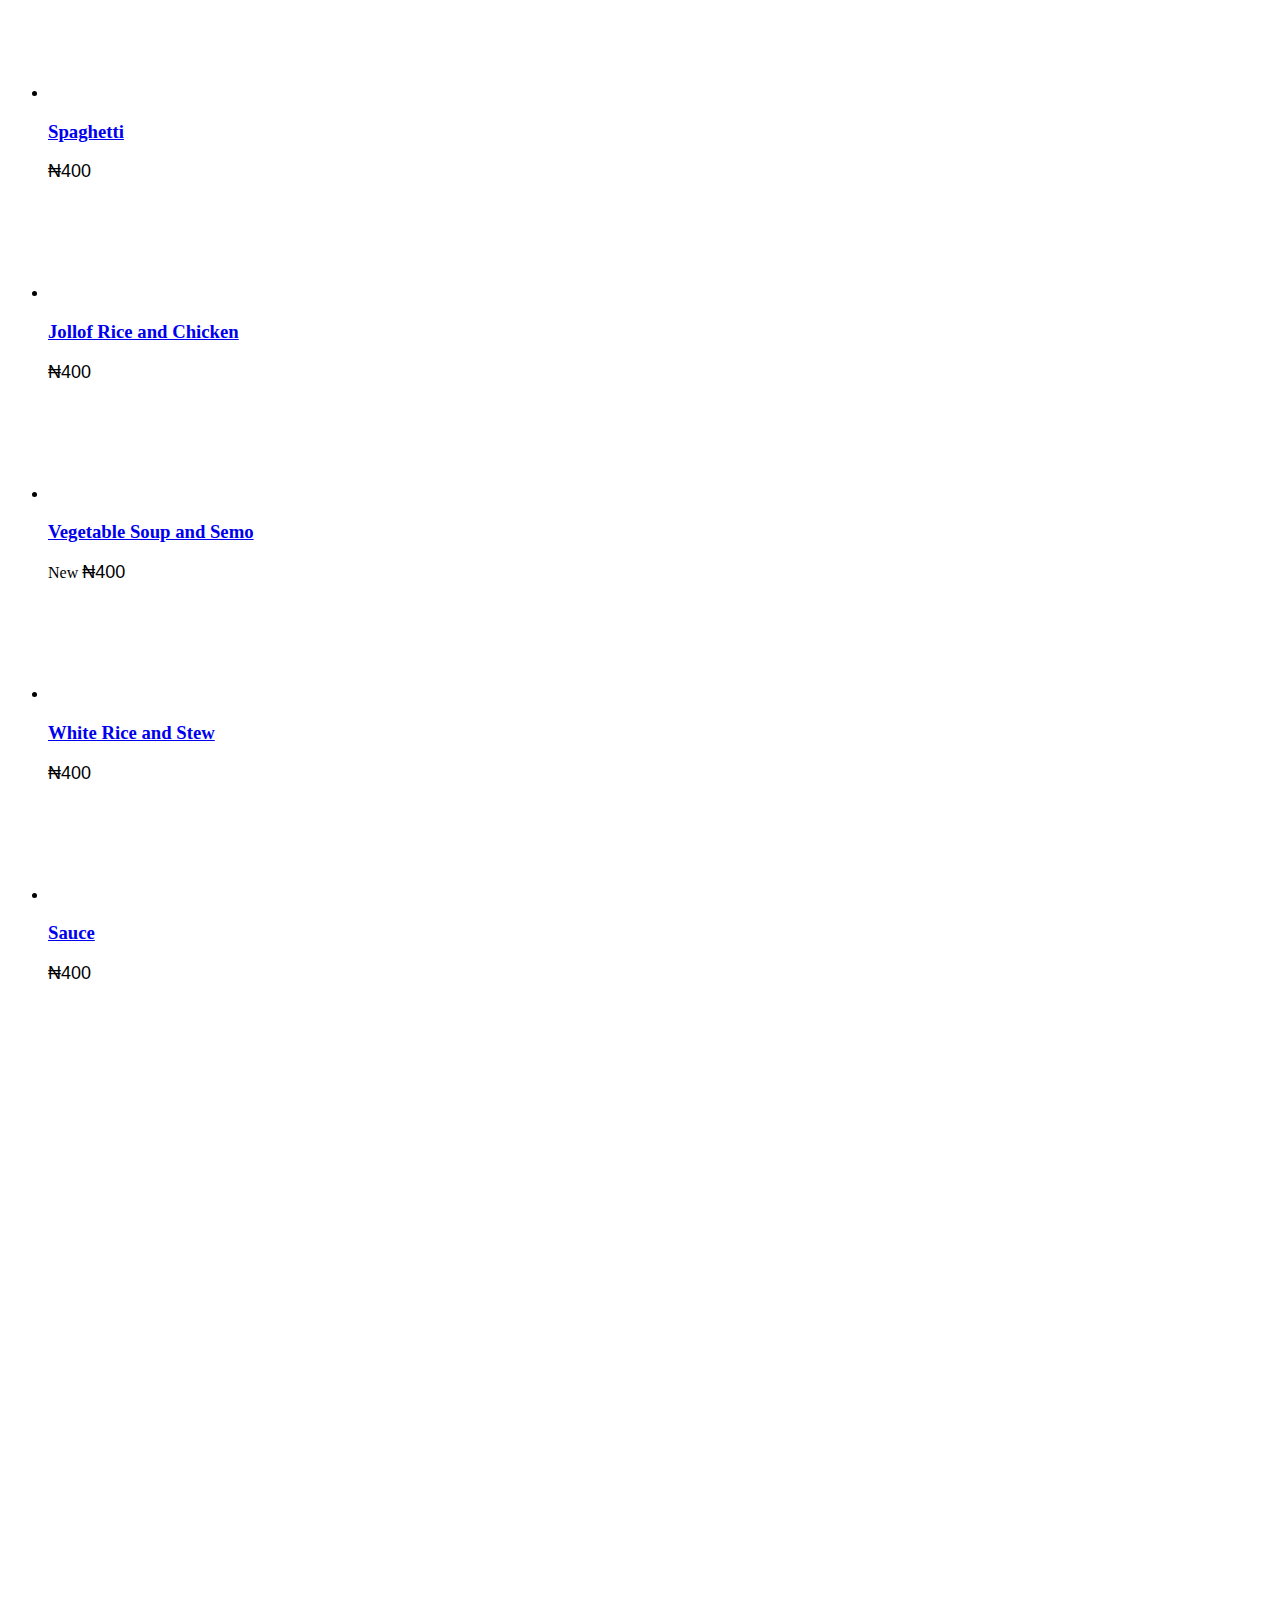
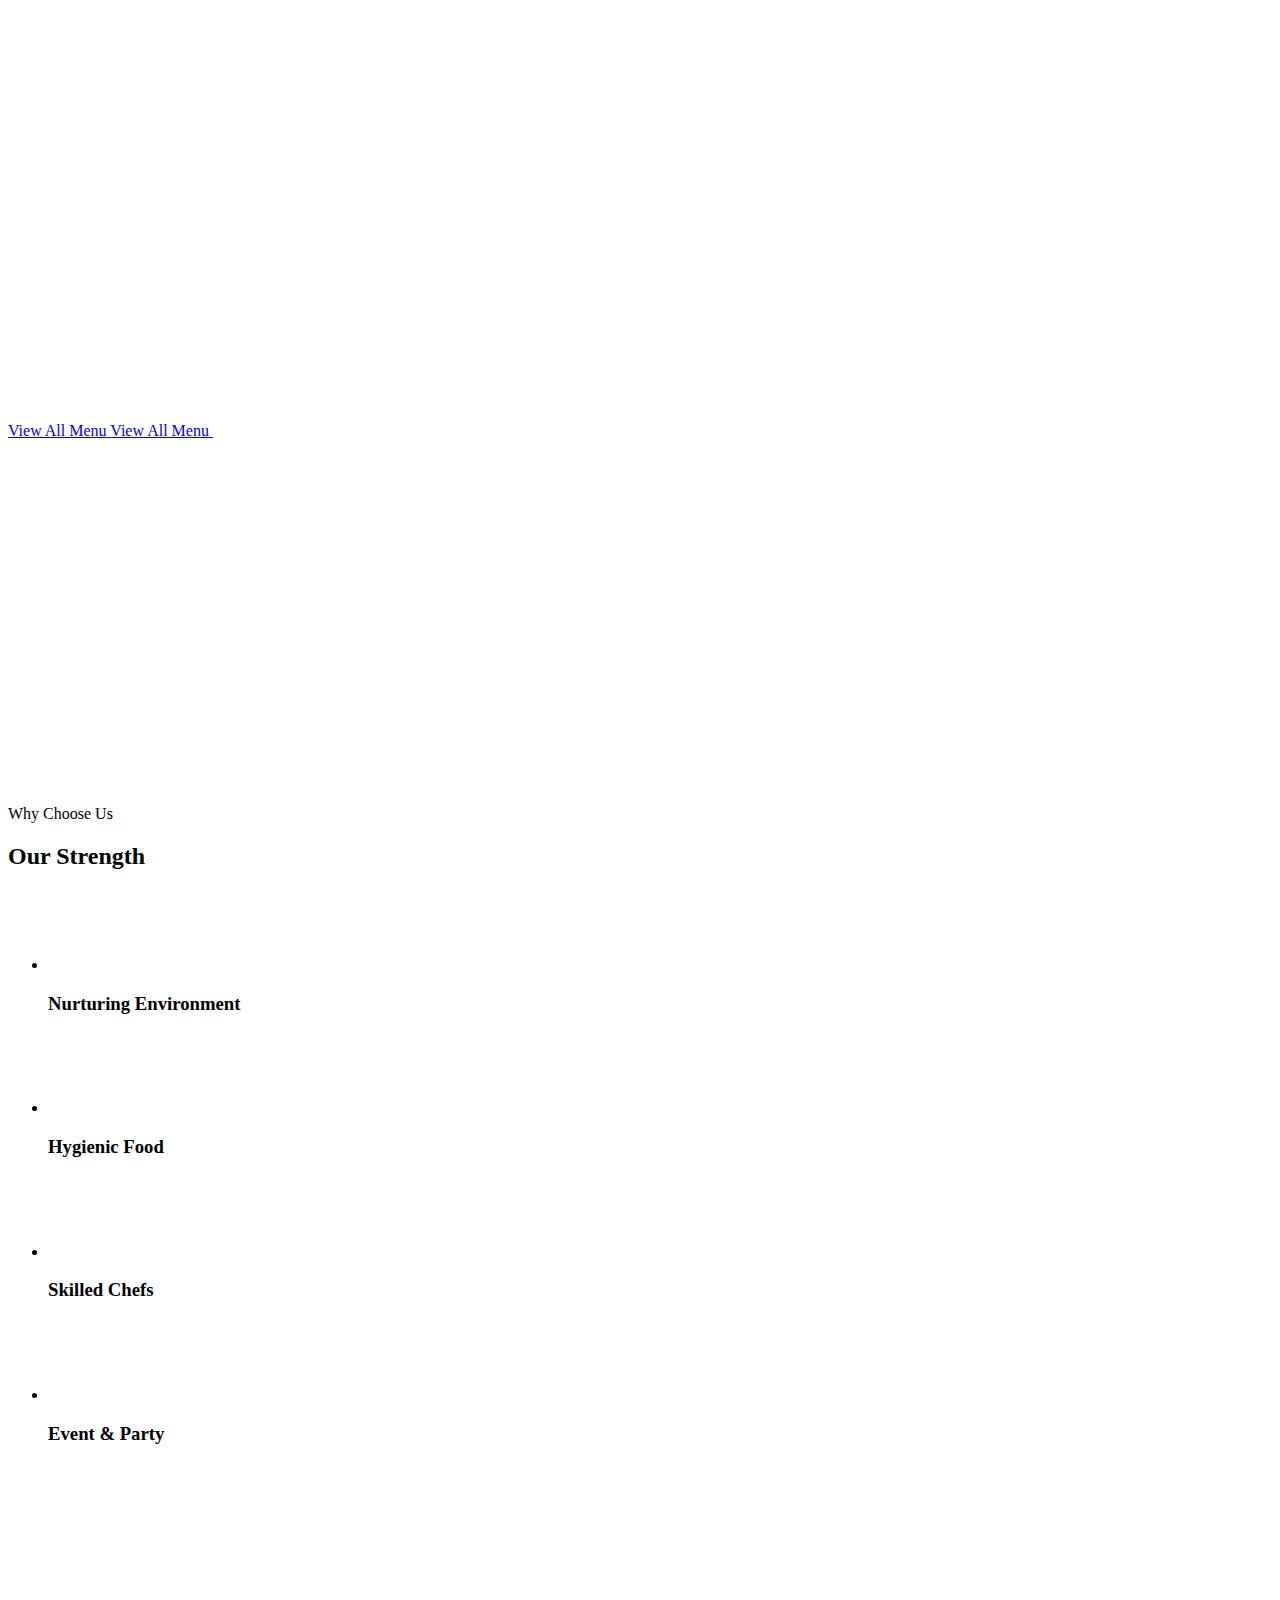
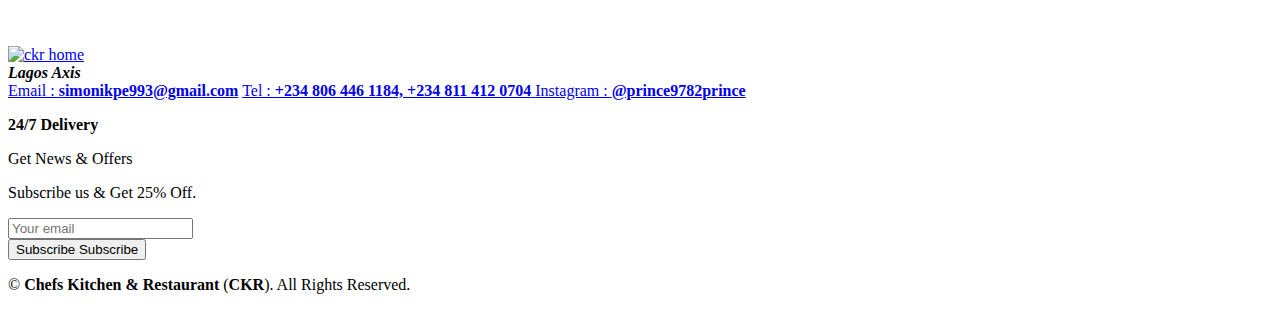
==== commit d567c51c: "updated the mobile-menu" ====
--- a/index.html
+++ b/index.html
@@ -31,16 +31,29 @@
     <meta property="og:image:width" content="300" />
     <meta property="og:image:height" content="300" />
 
-    <meta property="og:url" content="https://ckr-lipeunim.vercel.app/" />
+    <meta property="og:url" content="https://ckr-ssa.vercel.app/" />
     <meta
       property="og:description"
       content="we serve up delicious gourmet foods for all occasions."
     />
     <meta name="twitter:card" content="summary_large_image" />
     <!--==================== FAV-ICON ======================-->
-    <link rel="apple-touch-icon" sizes="192x192" href="./assets/images/now.png" />
-    <link rel="icon" type="image/png" sizes="32x32" href="./assets/images/now.png" />
-    <link rel="icon" type="image/png" sizes="16x16" href="./assets/images/now.png" />
+    <link
+      rel="apple-touch-icon"
+      sizes="192x192"
+      href="./assets/images/favicon.svg" type="image/svg+xml"
+    />
+    <link
+      rel="icon"
+      sizes="32x32"
+      href="./assets/images/favicon.svg" type="image/svg+xml"
+    />
+    <link
+      rel="icon"
+      sizes="16x16"
+      href="./assets/images/favicon.svg" type="image/svg+xml"
+    />
+    <link rel="shortcut icon" href="./assets/images/favicon.svg" type="image/svg+xml" />
     <!-- 
     - primary meta tags
   -->
@@ -111,10 +124,10 @@
             <ion-icon name="time-outline" aria-hidden="true"></ion-icon>
           </div>
 
-          <span class="span">Daily : 8.00 am to 6.00 pm</span>
+          <span class="span">24/7 Delivery</span>
         </div>
 
-        <a href="tel:+11234567890" class="topbar-item link">
+        <a href="tel:+2348064461184" class="topbar-item link">
           <div class="icon">
             <ion-icon name="call-outline" aria-hidden="true"></ion-icon>
           </div>
@@ -124,7 +137,7 @@
 
         <div class="separator"></div>
 
-        <a href="mailto:booking@restaurant.com" class="topbar-item link">
+        <a href="mailto:simonikpe993@gmail.com" class="topbar-item link">
           <div class="icon">
             <ion-icon name="mail-outline" aria-hidden="true"></ion-icon>
           </div>
@@ -142,21 +155,97 @@
       <div class="container">
         <a href="#" class="logo">
           <img
-            src="./assets/images/now.png"
-            width="230"
-            height="100"
-            alt="CKR - Home"
+            src="./assets/images/ckr_logo.svg"
+            width="200"
+            height="110"
+            alt="CKR logo"
           />
         </a>
 
-        <div class="fa-3x">
-          <a href="chome.html">
-            <i
-              class="fas fa-cart-plus fa-beat scart"
-              style="--fa-animation-duration: 4s;"
-            ></i>
+        <nav class="navbar" data-navbar>
+          <button class="close-btn" aria-label="close menu" data-nav-toggler>
+            <ion-icon name="close-outline" aria-hidden="true"></ion-icon>
+          </button>
+
+          <a href="#" class="logo">
+            <img
+              src="./assets/images/now.png"
+              width="200"
+              height="110"
+              alt="CKR - Home"
+            />
           </a>
-        </div>
+
+          <ul class="navbar-list" data-home>
+            <li class="navbar-item" data-nav-toggler>
+              <a href="#home"  class="navbar-link hover-underline active">
+                <div class="separator"></div>
+
+                <span class="span">Home</span>
+              </a>
+            </li>
+
+            <li class="navbar-item">
+              <a href="chome.html" class="navbar-link hover-underline">
+                <div class="separator"></div>
+
+                <span class="span">Menu</span>
+              </a>
+            </li>
+
+            <li class="navbar-item" data-nav-toggler>
+              <a href="#about" class="navbar-link hover-underline">
+                <div class="separator"></div>
+
+                <span class="span">About Us</span>
+              </a>
+            </li>
+
+            <li class="navbar-item" data-nav-toggler>
+              <a href="#" class="navbar-link hover-underline">
+                <div class="separator"></div>
+
+                <span class="span">Reviews</span>
+              </a>
+            </li>
+
+            <li class="navbar-item" data-nav-toggler>
+              <a href="#contact" class="navbar-link hover-underline">
+                <div class="separator"></div>
+
+                <span class="span">Contact</span>
+              </a>
+            </li>
+          </ul>
+
+          <div class="text-center">
+            <p class="headline-1 navbar-title">Order Now!!!🥣</p>
+
+            <address class="body-4">
+              <b>Lagos Axis</b>
+            </address>
+
+            <p class="body-4 navbar-text"><b>24/7 Delivery</b></p>
+
+            <a href="mailto:simonikpe993@gmail.com" class="body-4 sidebar-link"
+              ><b>simonikpe993@gmail.com</b></a
+            >
+
+            <a href="tel:+234 806 446 1184" class="body-4 sidebar-link"
+            ><b>+234 806 446 1184, +234 811 412 0704</b>
+            </a>
+
+            <div class="separator"></div>
+          </div>
+        </nav>
+
+        <button class="nav-open-btn" aria-label="open menu" data-nav-toggler>
+          <span class="line line-1"></span>
+          <span class="line line-2"></span>
+          <span class="line line-3"></span>
+        </button>
+
+        <div class="overlay" data-nav-toggler data-overlay></div>
       </div>
     </header>
 
@@ -180,7 +269,7 @@
               </div>
 
               <p class="label-2 section-subtitle slider-reveal">
-                Tradational & Hygiene
+                Tradational & Hygienic
               </p>
 
               <h1 class="display-1 hero-title slider-reveal">
@@ -192,7 +281,7 @@
                 The ultimate solution for your hunger pangs!
               </p>
 
-              <a href="#" class="btn btn-primary slider-reveal">
+              <a href="chome.html" class="btn btn-primary slider-reveal">
                 <span class="text text-1">View Our Menu</span>
 
                 <span class="text text-2" aria-hidden="true"
@@ -225,7 +314,7 @@
                 Order now & feel the joy of mouthwatering food!
               </p>
 
-              <a href="#" class="btn btn-primary slider-reveal">
+              <a href="chome.html" class="btn btn-primary slider-reveal">
                 <span class="text text-1">View Our Menu</span>
 
                 <span class="text text-2" aria-hidden="true"
@@ -258,7 +347,7 @@
                 Let us bring a world of culinary delights to your doorstep!
               </p>
 
-              <a href="#" class="btn btn-primary slider-reveal">
+              <a href="chome.html" class="btn btn-primary slider-reveal">
                 <span class="text text-1">View Our Menu</span>
 
                 <span class="text text-2" aria-hidden="true"
@@ -283,17 +372,6 @@
           >
             <ion-icon name="chevron-forward"></ion-icon>
           </button>
-
-          <!-- <a href="#" class="hero-btn has-after">
-            <img
-              src="./assets/images/hero-icon.png"
-              width="48"
-              height="48"
-              alt="booking icon"
-            />
-
-            <span class="label-2 text-center span">Book A Table</span>
-          </a> -->
         </section>
 
         <!-- 
@@ -337,7 +415,7 @@
                       <a href="#">Breakfast</a>
                     </h3>
 
-                    <a href="#" class="btn-text hover-underline label-2"
+                    <a href="chome.html" class="btn-text hover-underline label-2"
                       >View Menu</a
                     >
                   </div>
@@ -367,7 +445,7 @@
                       <a href="#">Main-dish</a>
                     </h3>
 
-                    <a href="#" class="btn-text hover-underline label-2"
+                    <a href="chome.html" class="btn-text hover-underline label-2"
                       >View Menu</a
                     >
                   </div>
@@ -397,7 +475,7 @@
                       <a href="#">Drinks</a>
                     </h3>
 
-                    <a href="#" class="btn-text hover-underline label-2"
+                    <a href="chome.html" class="btn-text hover-underline label-2"
                       >View Menu</a
                     >
                   </div>
@@ -484,18 +562,18 @@
                   <div>
                     <div class="title-wrapper">
                       <h3 class="title-3">
-                        <a href="#" class="card-title">Moi Moi with Custard</a>
+                        <a href="#" class="card-title">Yam Porridge</a>
                       </h3>
 
                       <span class="badge label-1">Seasonal</span>
 
-                      <span class="span title-2" style = "font-family: Poppins, sans-serif;">&#8358;400</span>
+                      <span class="span title-2" style = "font-family: Poppins, sans-serif;font-size:large">&#8358;400</span>
                     </div>
 
-                    <p class="card-text label-1">
+                    <!-- <p class="card-text label-1">
                       Tomatoes, green bell pepper, sliced cucumber onion,
                       olives, and feta cheese.
-                    </p>
+                    </p> -->
                   </div>
                 </div>
               </li>
@@ -519,16 +597,16 @@
                   <div>
                     <div class="title-wrapper">
                       <h3 class="title-3">
-                        <a href="#" class="card-title">Ewa agoyin with Bread</a>
+                        <a href="#" class="card-title">Spaghetti</a>
                       </h3>
 
-                      <span class="span title-2" style = "font-family: Poppins, sans-serif;">&#8358;400</span>
+                      <span class="span title-2" style = "font-family: Poppins, sans-serif;font-size:large">&#8358;400</span>
                     </div>
 
-                    <p class="card-text label-1">
+                    <!-- <p class="card-text label-1">
                       Vegetables, cheeses, ground meats, tomato sauce,
                       seasonings and spices
-                    </p>
+                    </p> -->
                   </div>
                 </div>
               </li>
@@ -552,16 +630,16 @@
                   <div>
                     <div class="title-wrapper">
                       <h3 class="title-3">
-                        <a href="#" class="card-title">Fried Plantain and Yam with Egg Stew</a>
+                        <a href="#" class="card-title">Jollof Rice and Chicken</a>
                       </h3>
 
-                      <span class="span title-2" style = "font-family: Poppins, sans-serif;">&#8358;400</span>
+                      <span class="span title-2" style = "font-family: Poppins, sans-serif;font-size:large">&#8358;400</span>
                     </div>
 
-                    <p class="card-text label-1">
+                    <!-- <p class="card-text label-1">
                       Typesetting industry lorem Lorem Ipsum is simply dummy
                       text of the priand.
-                    </p>
+                    </p> -->
                   </div>
                 </div>
               </li>
@@ -585,18 +663,18 @@
                   <div>
                     <div class="title-wrapper">
                       <h3 class="title-3">
-                        <a href="#" class="card-title">Afang Soup and Semo</a>
+                        <a href="#" class="card-title">Vegetable Soup and Semo</a>
                       </h3>
 
                       <span class="badge label-1">New</span>
 
-                      <span class="span title-2" style = "font-family: Poppins, sans-serif;">&#8358;400</span>
+                      <span class="span title-2" style = "font-family: Poppins, sans-serif;font-size:large">&#8358;400</span>
                     </div>
 
-                    <p class="card-text label-1">
+                    <!-- <p class="card-text label-1">
                       Vegetables, cheeses, ground meats, tomato sauce,
                       seasonings and spices.
-                    </p>
+                    </p> -->
                   </div>
                 </div>
               </li>
@@ -620,16 +698,16 @@
                   <div>
                     <div class="title-wrapper">
                       <h3 class="title-3">
-                        <a href="#" class="card-title">Egusi and Pounded Yam</a>
+                        <a href="#" class="card-title">White Rice and Stew</a>
                       </h3>
 
-                      <span class="span title-2" style = "font-family: Poppins, sans-serif;">&#8358;400</span>
+                      <span class="span title-2" style = "font-family: Poppins, sans-serif;font-size:large">&#8358;400</span>
                     </div>
 
-                    <p class="card-text label-1">
+                    <!-- <p class="card-text label-1">
                       Avocados with crab meat, red onion, crab salad stuffed red
                       bell pepper and green bell pepper.
-                    </p>
+                    </p> -->
                   </div>
                 </div>
               </li>
@@ -653,22 +731,22 @@
                   <div>
                     <div class="title-wrapper">
                       <h3 class="title-3">
-                        <a href="#" class="card-title">Fried Rice and Chicken</a>
+                        <a href="#" class="card-title">Sauce</a>
                       </h3>
 
-                      <span class="span title-2" style = "font-family: Poppins, sans-serif;">&#8358;400</span>
+                      <span class="span title-2" style = "font-family: Poppins, sans-serif;font-size:large">&#8358;400</span>
                     </div>
 
-                    <p class="card-text label-1">
+                    <!-- <p class="card-text label-1">
                       Vegetables, cheeses, ground meats, tomato sauce,
                       seasonings and spices
-                    </p>
+                    </p> -->
                   </div>
                 </div>
               </li>
             </ul>
 
-            <a href="#" class="btn btn-primary">
+            <a href="chome.html" class="btn btn-primary">
               <span class="text text-1">View All Menu</span>
 
               <span class="text text-2" aria-hidden="true">View All Menu</span>
@@ -800,97 +878,101 @@
     - #FOOTER
   -->
 
-    <footer
-      class="footer section has-bg-image text-center"
-      style="background-image: url('./assets/images/footer-bg.jpg');"
-    >
-      <div class="container">
-        <div class="footer-top">
-          <div class="footer-brand has-before has-after">
-            <a href="#" class="logo">
-              <img
-                src="./assets/images/now.png"
-                width="160"
-                height="50"
-                loading="lazy"
-                alt="grilli home"
-              />
-            </a>
-
-            <address class="body-4">
-              Lagos Axis
-            </address>
-
-            <a href="mailto:simonikpe993@gmail.com" class="body-4 contact-link"
-              >Email : simonikpe993@gmail.com</a
-            >
-
-            <a href="tel:+88123123456" class="body-4 contact-link"
-              >Tel : +234 806 446 1184, +234 811 412 0704
-            </a>
-
-            <a href="https://www.instagram.com/prince9782prince/" class="body-4 contact-link"
-              >Instagram : @prince9782prince
-            </a>
-
-            <p class="body-4">
-              Open : 07:00 am - 06:00 pm
-            </p>
-
-            <div class="wrapper">
-              <div class="separator"></div>
-              <div class="separator"></div>
-              <div class="separator"></div>
-            </div>
-
-            <p class="title-1">Get News & Offers</p>
-
-            <p class="label-1">
-              Subscribe us & Get <span class="span">25% Off.</span>
-            </p>
-
-            <form action="" class="input-wrapper">
-              <div class="icon-wrapper">
-                <ion-icon name="mail-outline" aria-hidden="true"></ion-icon>
-
-                <input
-                  type="email"
-                  name="email_address"
-                  placeholder="Your email"
-                  autocomplete="off"
-                  class="input-field"
-                />
-              </div>
-
-              <button type="submit" class="btn btn-secondary">
-                <span class="text text-1">Subscribe</span>
-
-                <span class="text text-2" aria-hidden="true">Subscribe</span>
-              </button>
-            </form>
+  <footer
+  class="footer section has-bg-image text-center"
+  style="background-image: url('./assets/images/footer-bg.jpg');"
+  id="contact"
+>
+  <div class="container">
+    <div class="footer-top">
+      <div class="footer-brand has-before has-after">
+        <a href="#" class="logo">
+          <img
+            src="./assets/images/now.png"
+            width="160"
+            height="50"
+            loading="lazy"
+            alt="ckr home"
+          />
+        </a>
+
+        <address class="body-4">
+          <b>Lagos Axis</b>
+        </address>
+
+        <a href="mailto:simonikpe993@gmail.com" class="body-4 contact-link"
+          >Email : <b>simonikpe993@gmail.com</b></a
+        >
+
+        <a href="tel:+234 806 446 1184" class="body-4 contact-link"
+          >Tel : <b>+234 806 446 1184, +234 811 412 0704</b>
+        </a>
+
+        <a href="https://www.instagram.com/prince9782prince/" class="body-4 contact-link"
+          >Instagram : <b>@prince9782prince</b>
+        </a>
+
+        <p class="body-4">
+          <b>24/7 Delivery
+          </p></b>
+
+        <div class="wrapper">
+          <div class="separator"></div>
+          <div class="separator"></div>
+          <div class="separator"></div>
+        </div>
+
+        <p class="title-1">Get News & Offers</p>
+
+        <p class="label-1">
+          Subscribe us & Get <span class="span">25% Off.</span>
+        </p>
+
+        <form action="" class="input-wrapper">
+          <div class="icon-wrapper">
+            <ion-icon name="mail-outline" aria-hidden="true"></ion-icon>
+
+            <input
+              type="email"
+              name="email_address"
+              placeholder="Your email"
+              autocomplete="off"
+              class="input-field"
+            />
           </div>
-        </div>
-
-        <div class="footer-bottom">
-          <p class="copyright">
-            &#169; <span class="year_change"></span>
-            <b>Chefs Kitchen & Restaurant</b> (<b>CKR</b>). All Rights Reserved.
-          </p>
-        </div>
+
+          <button type="submit" class="btn btn-secondary">
+            <span class="text text-1">Subscribe</span>
+
+            <span class="text text-2" aria-hidden="true">Subscribe</span>
+          </button>
+        </form>
       </div>
-    </footer>
-
-    <!-- Whatsapp chat-->
-    <a
-      href="https://wa.me/+2348064461184"
-      target="_blank"
-      rel="noreferrer noopener"
-      id="scroll-up"
-      class="back-top-btn"
-      aria-label="back to top"
-    >
-      <ion-icon name="logo-whatsapp" size="medium"></ion-icon>
-    </a>
+    </div>
+
+    <div class="footer-bottom">
+      <p class="copyright">
+        &#169; <span class="year_change"></span>
+        <b>Chefs Kitchen & Restaurant</b> (<b>CKR</b>). All Rights Reserved.
+      </p>
+    </div>
+  </div>
+</footer>
+
+    <!-- 
+    - #BACK TO TOP
+  -->
+
+  <a
+  href="https://wa.me/+2348064461184"
+  target="_blank"
+  rel="noreferrer noopener"
+  id="scroll-up"
+  class="back-top-btn"
+  aria-label="back to top"
+>
+  <ion-icon name="logo-whatsapp" size="medium"></ion-icon>
+</a>
 
     <!-- 
     - custom js link
@@ -902,11 +984,11 @@
   -->
     <script
       type="module"
-      src="https://unpkg.com/ionicons@7.1.0/dist/ionicons/ionicons.esm.js"
+      src="https://unpkg.com/ionicons@5.5.2/dist/ionicons/ionicons.esm.js"
     ></script>
     <script
       nomodule
-      src="https://unpkg.com/ionicons@7.1.0/dist/ionicons/ionicons.js"
+      src="https://unpkg.com/ionicons@5.5.2/dist/ionicons/ionicons.js"
     ></script>
   </body>
 </html>
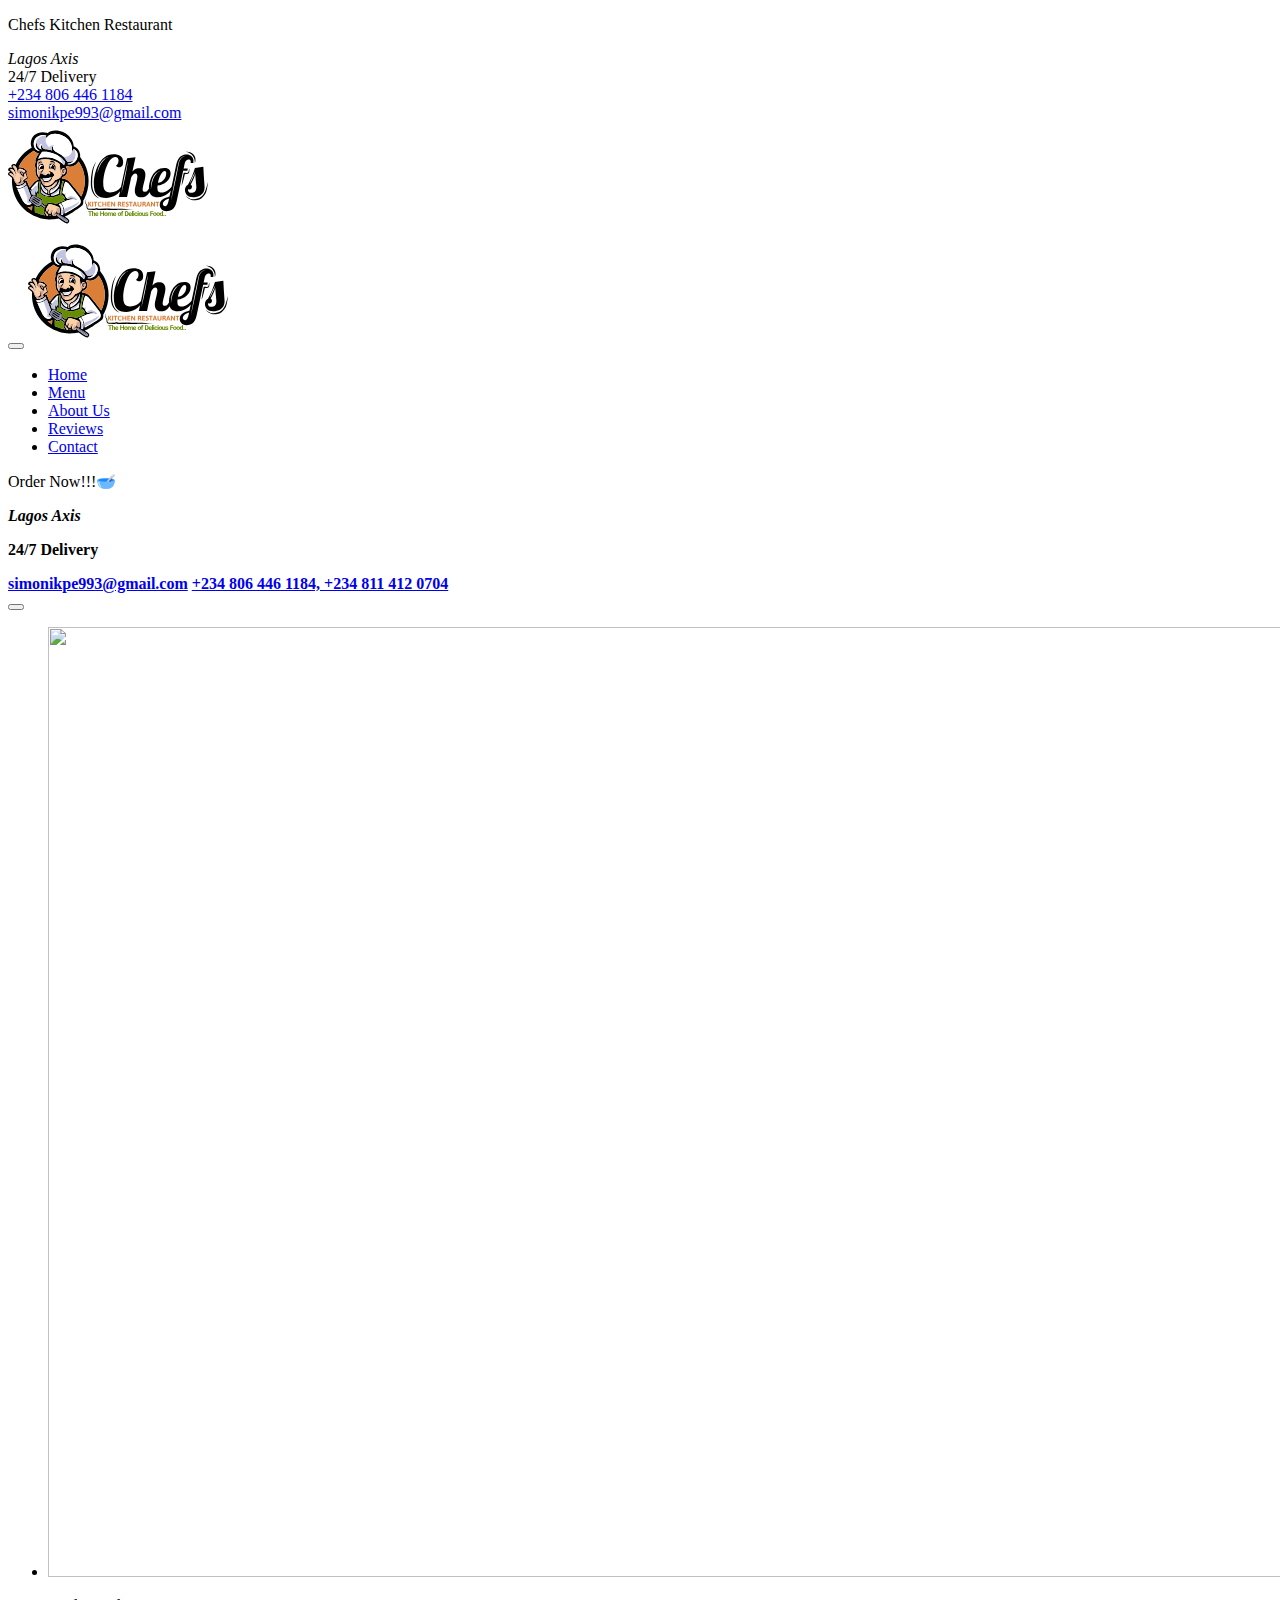
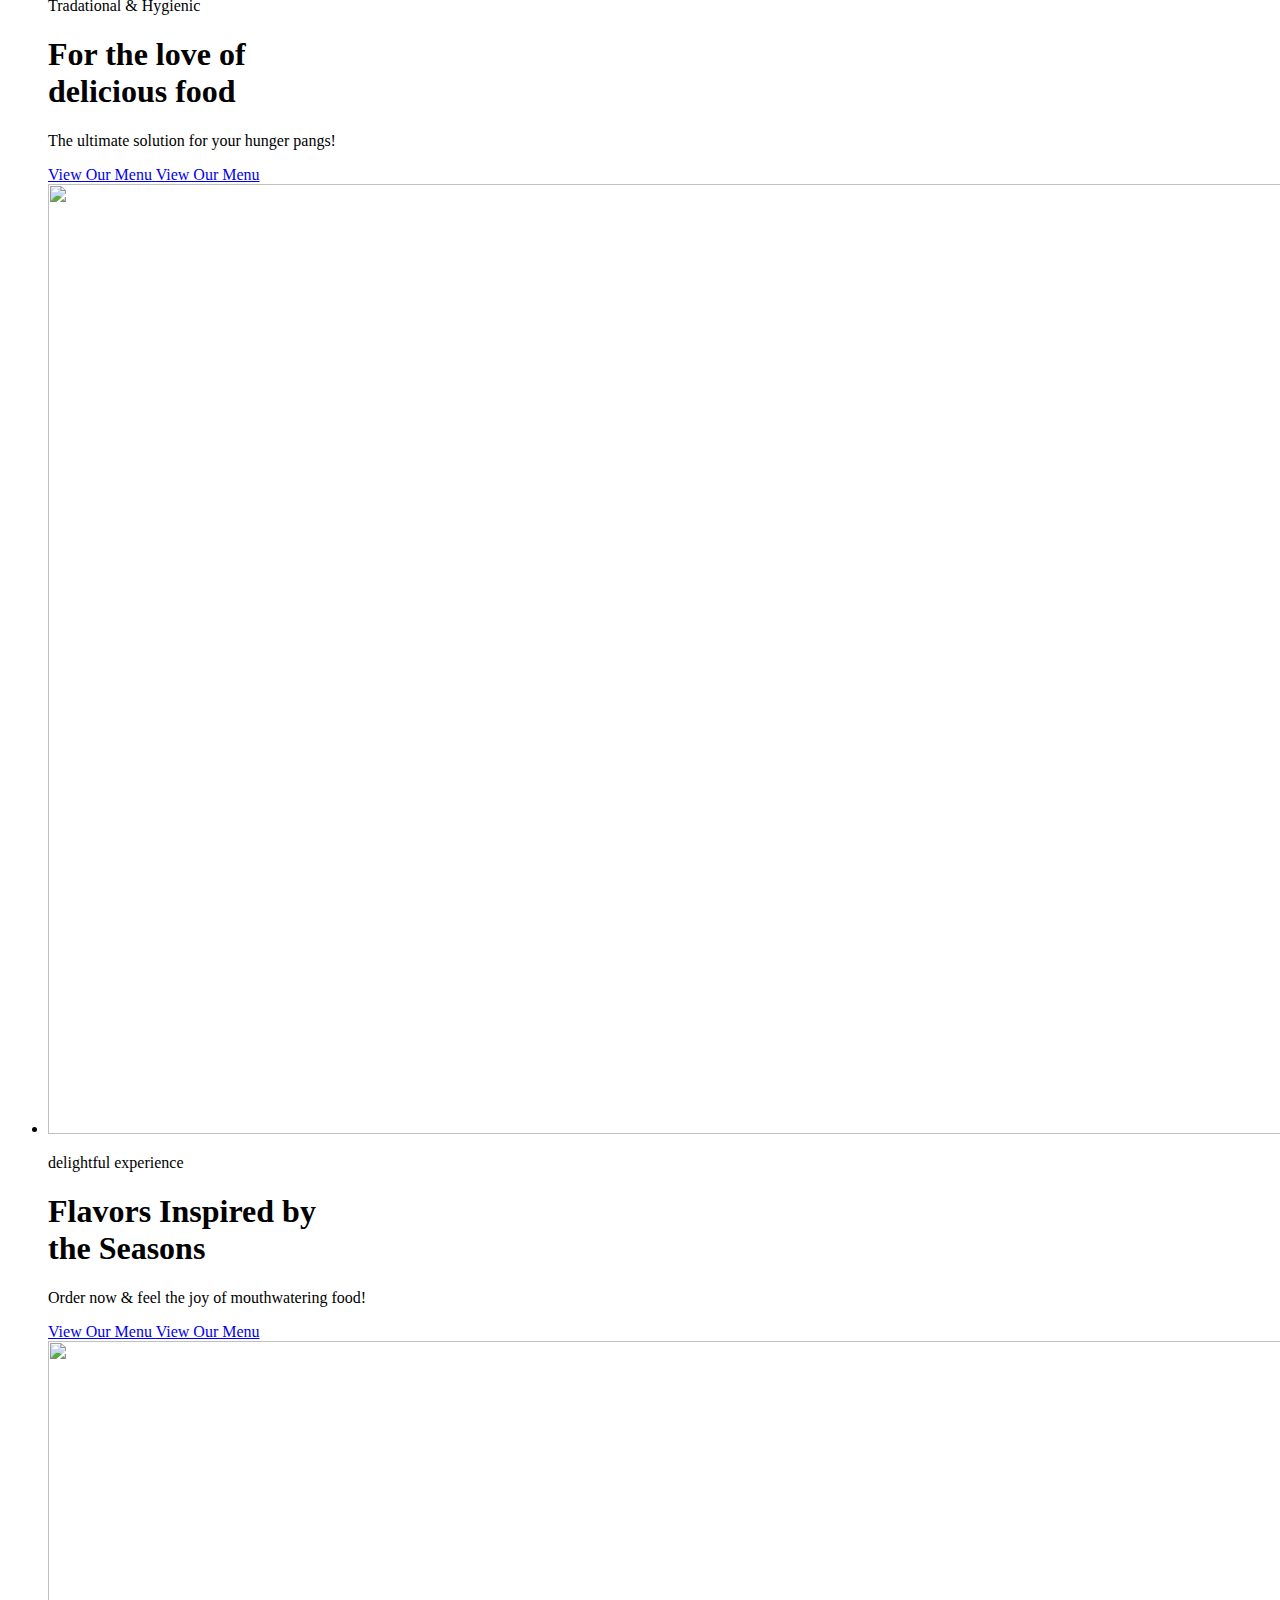
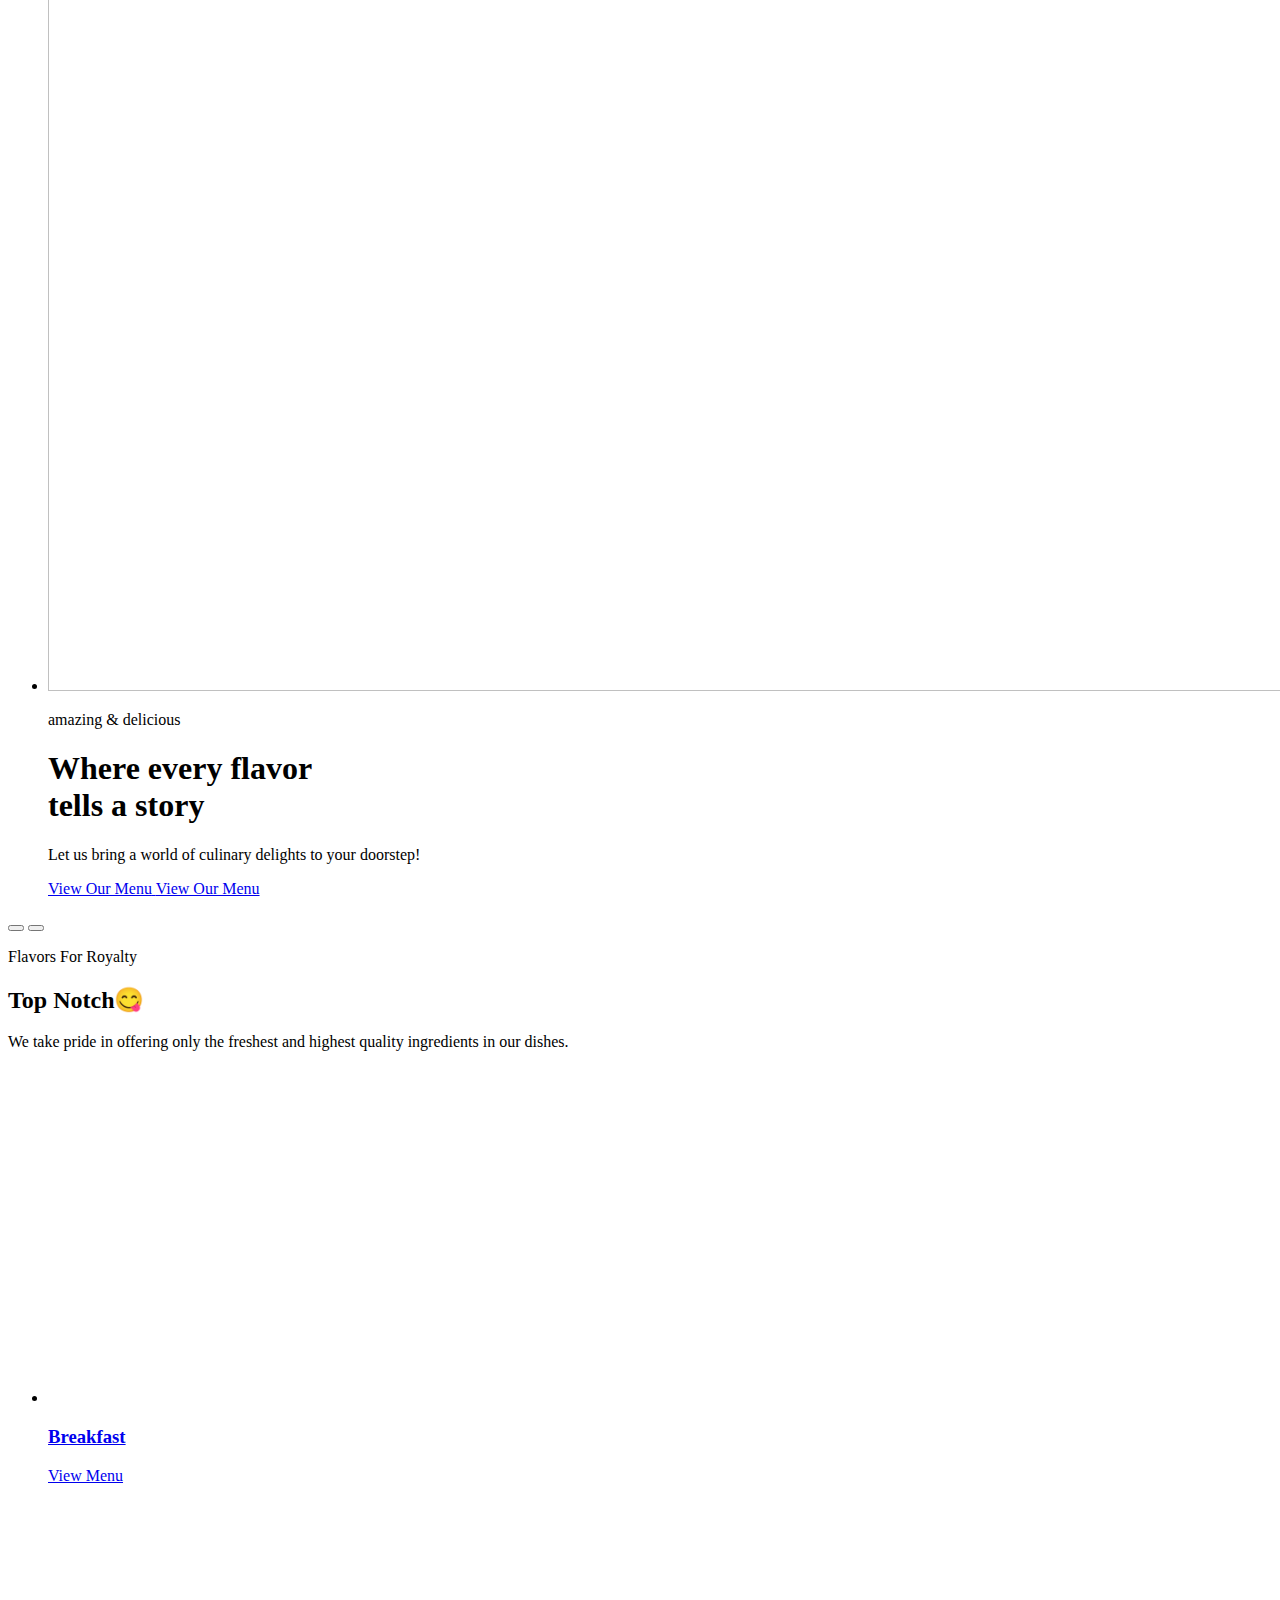
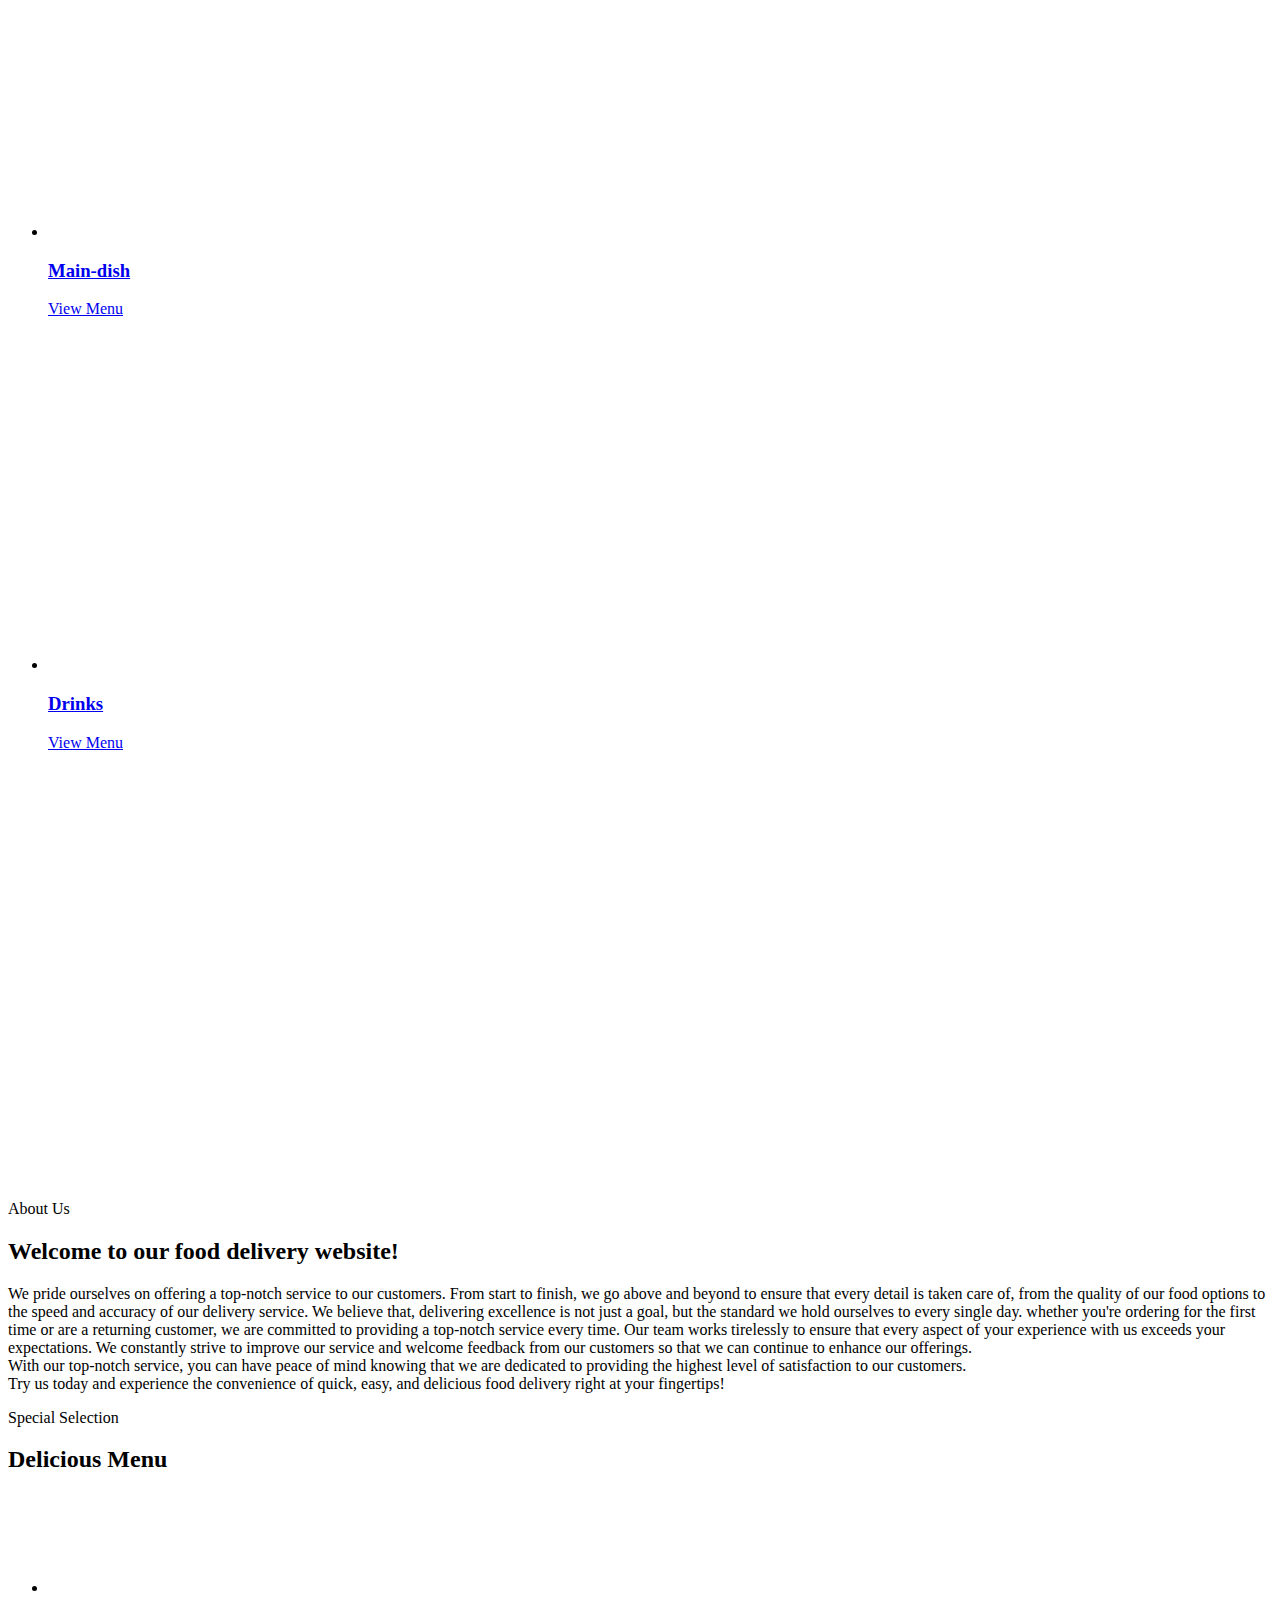
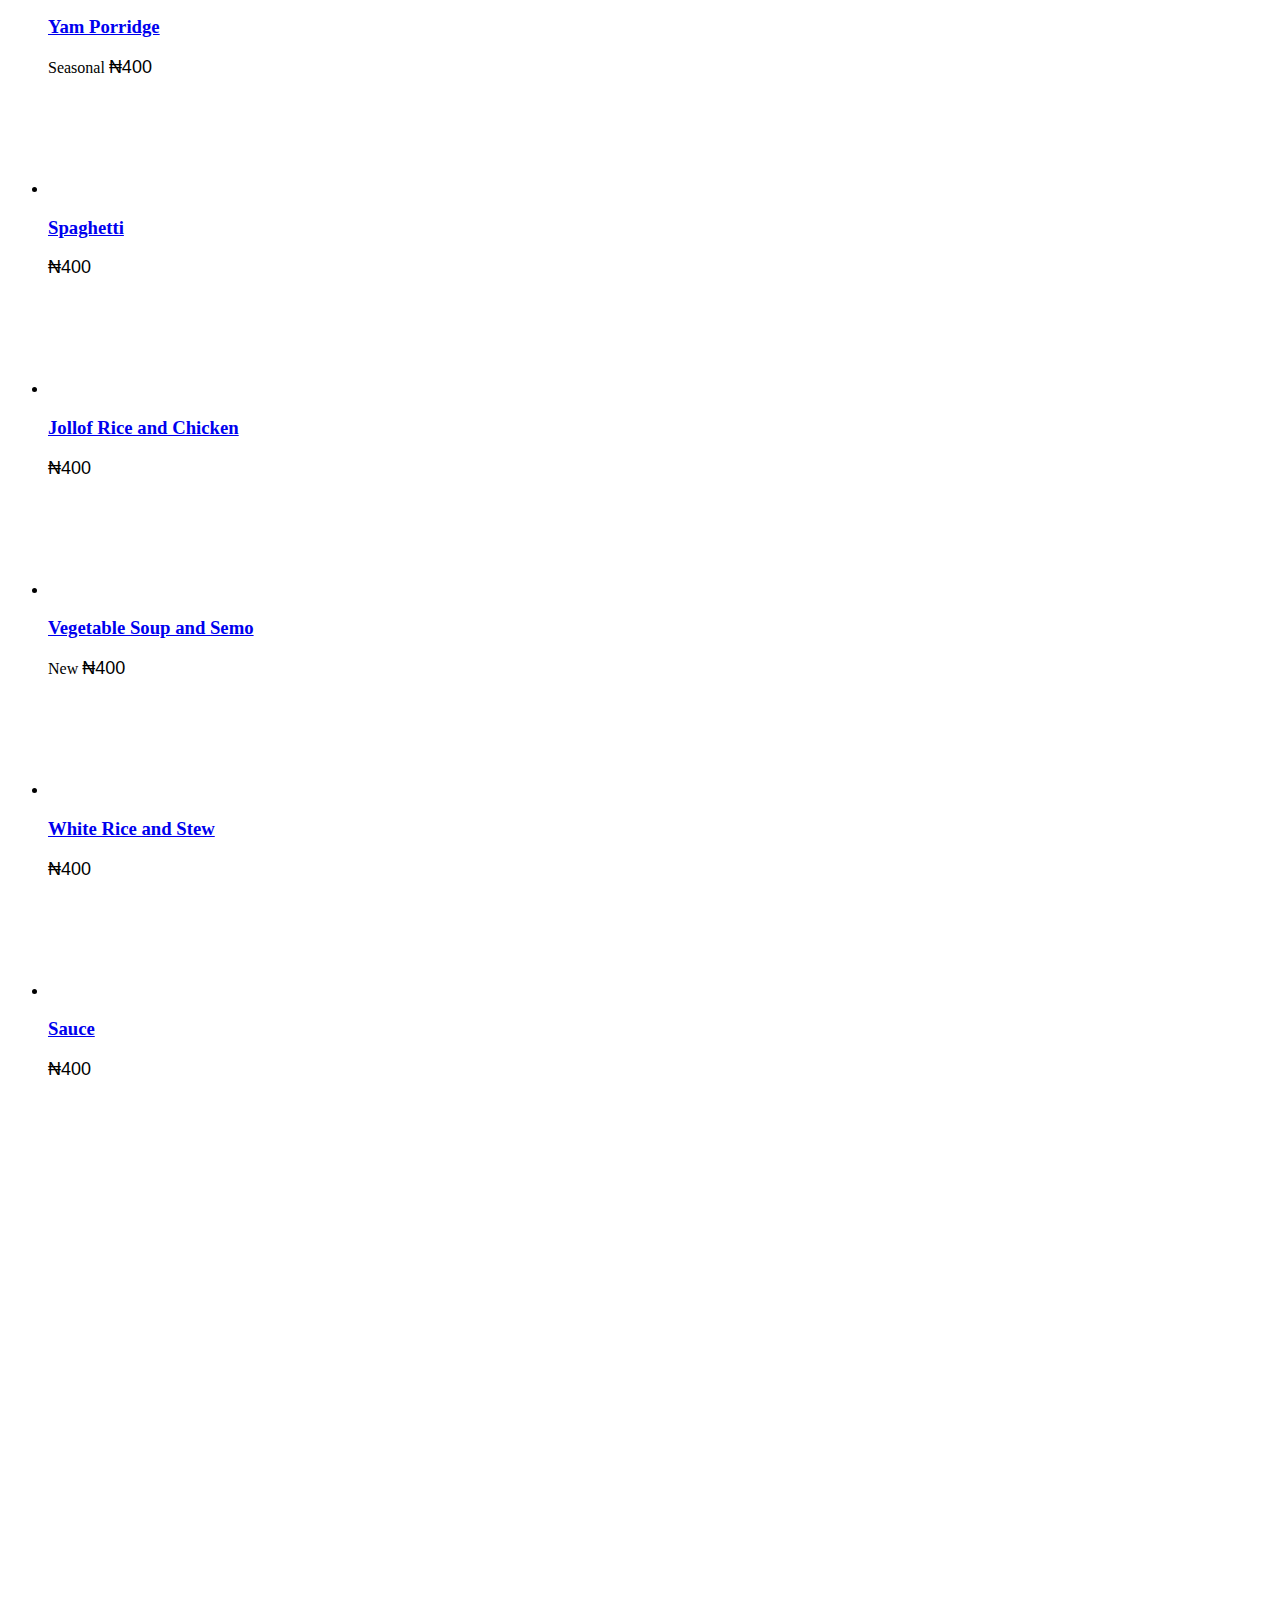
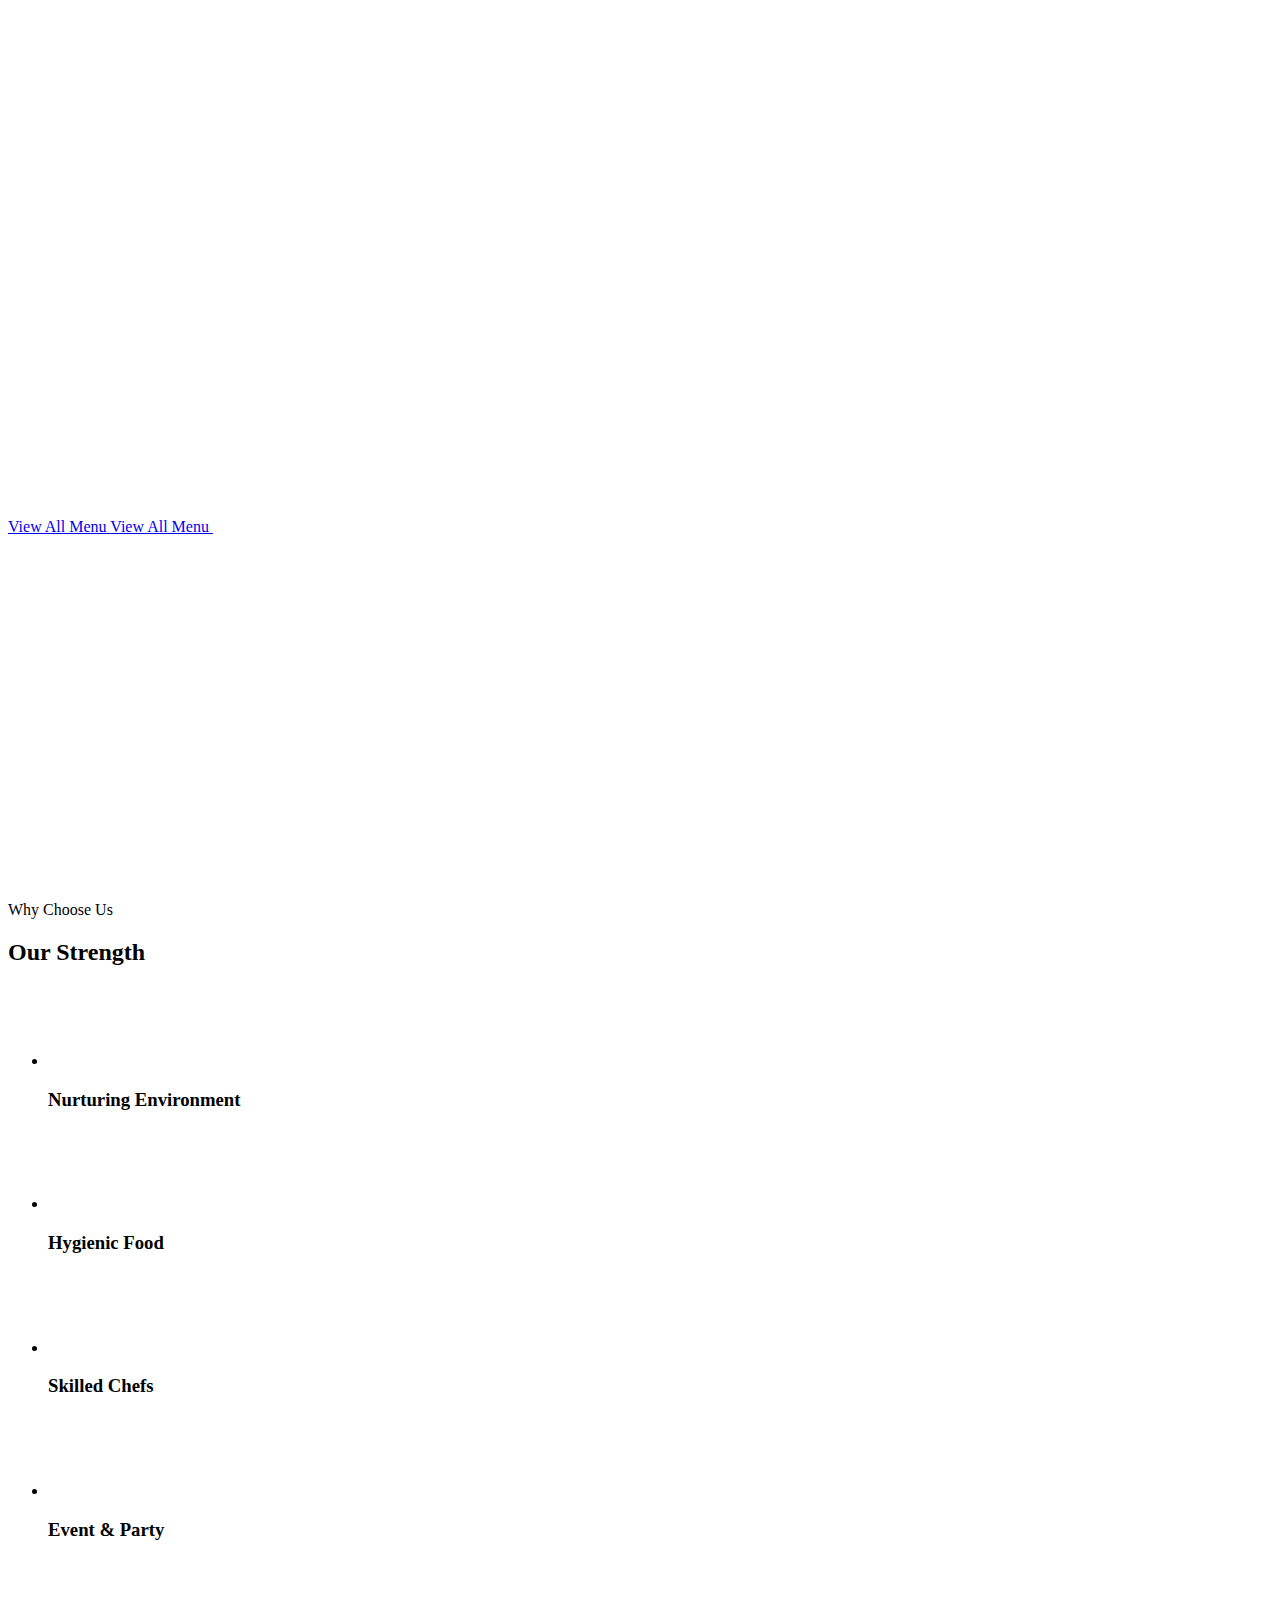
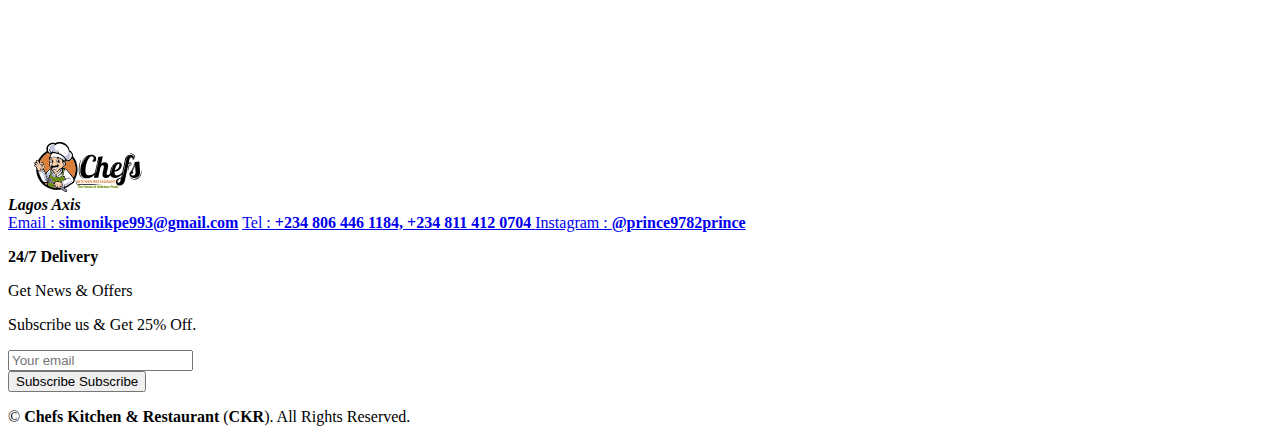
==== commit 83acba82: "Updated the logo placements" ====
--- a/index.html
+++ b/index.html
@@ -169,7 +169,7 @@
 
           <a href="#" class="logo">
             <img
-              src="./assets/images/now.png"
+              src="./assets/images/ckr_logo.svg"
               width="200"
               height="110"
               alt="CKR - Home"
@@ -888,7 +888,7 @@
       <div class="footer-brand has-before has-after">
         <a href="#" class="logo">
           <img
-            src="./assets/images/now.png"
+            src="./assets/images/ckr_logo.svg"
             width="160"
             height="50"
             loading="lazy"
